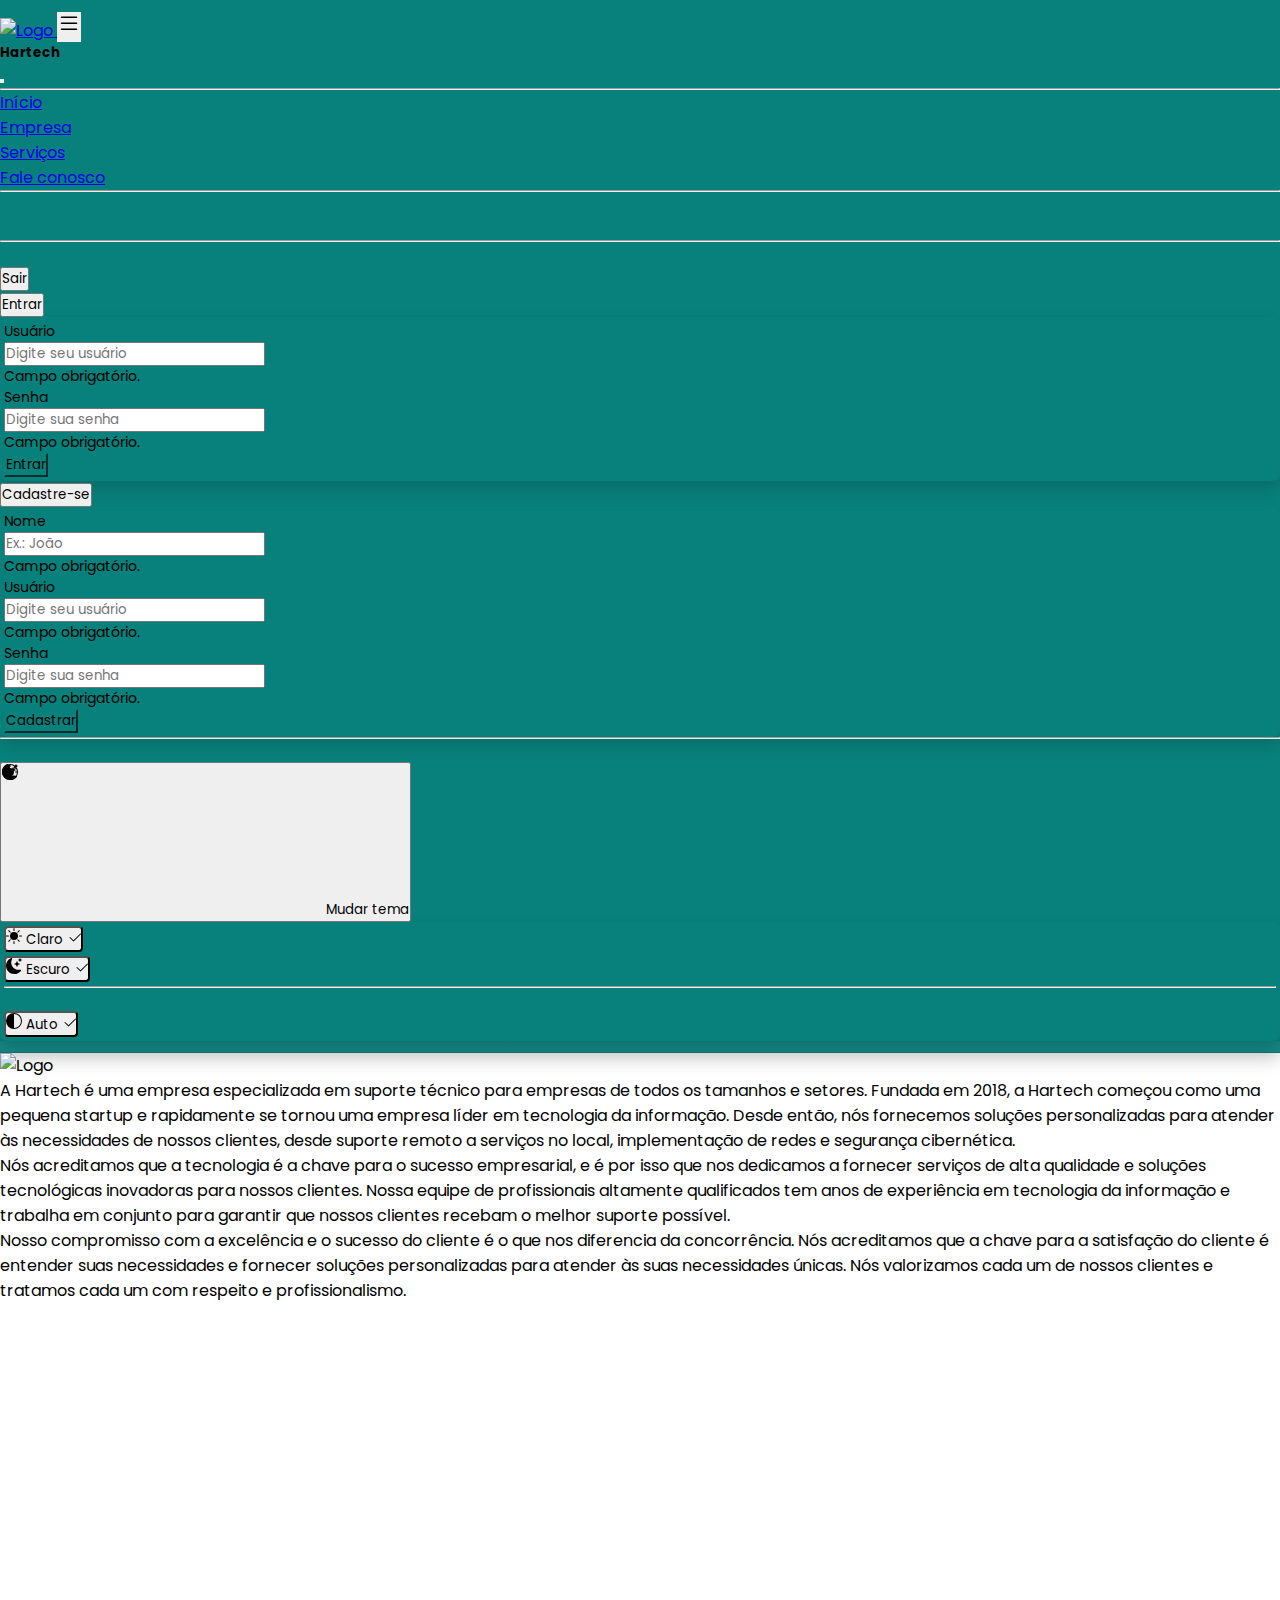
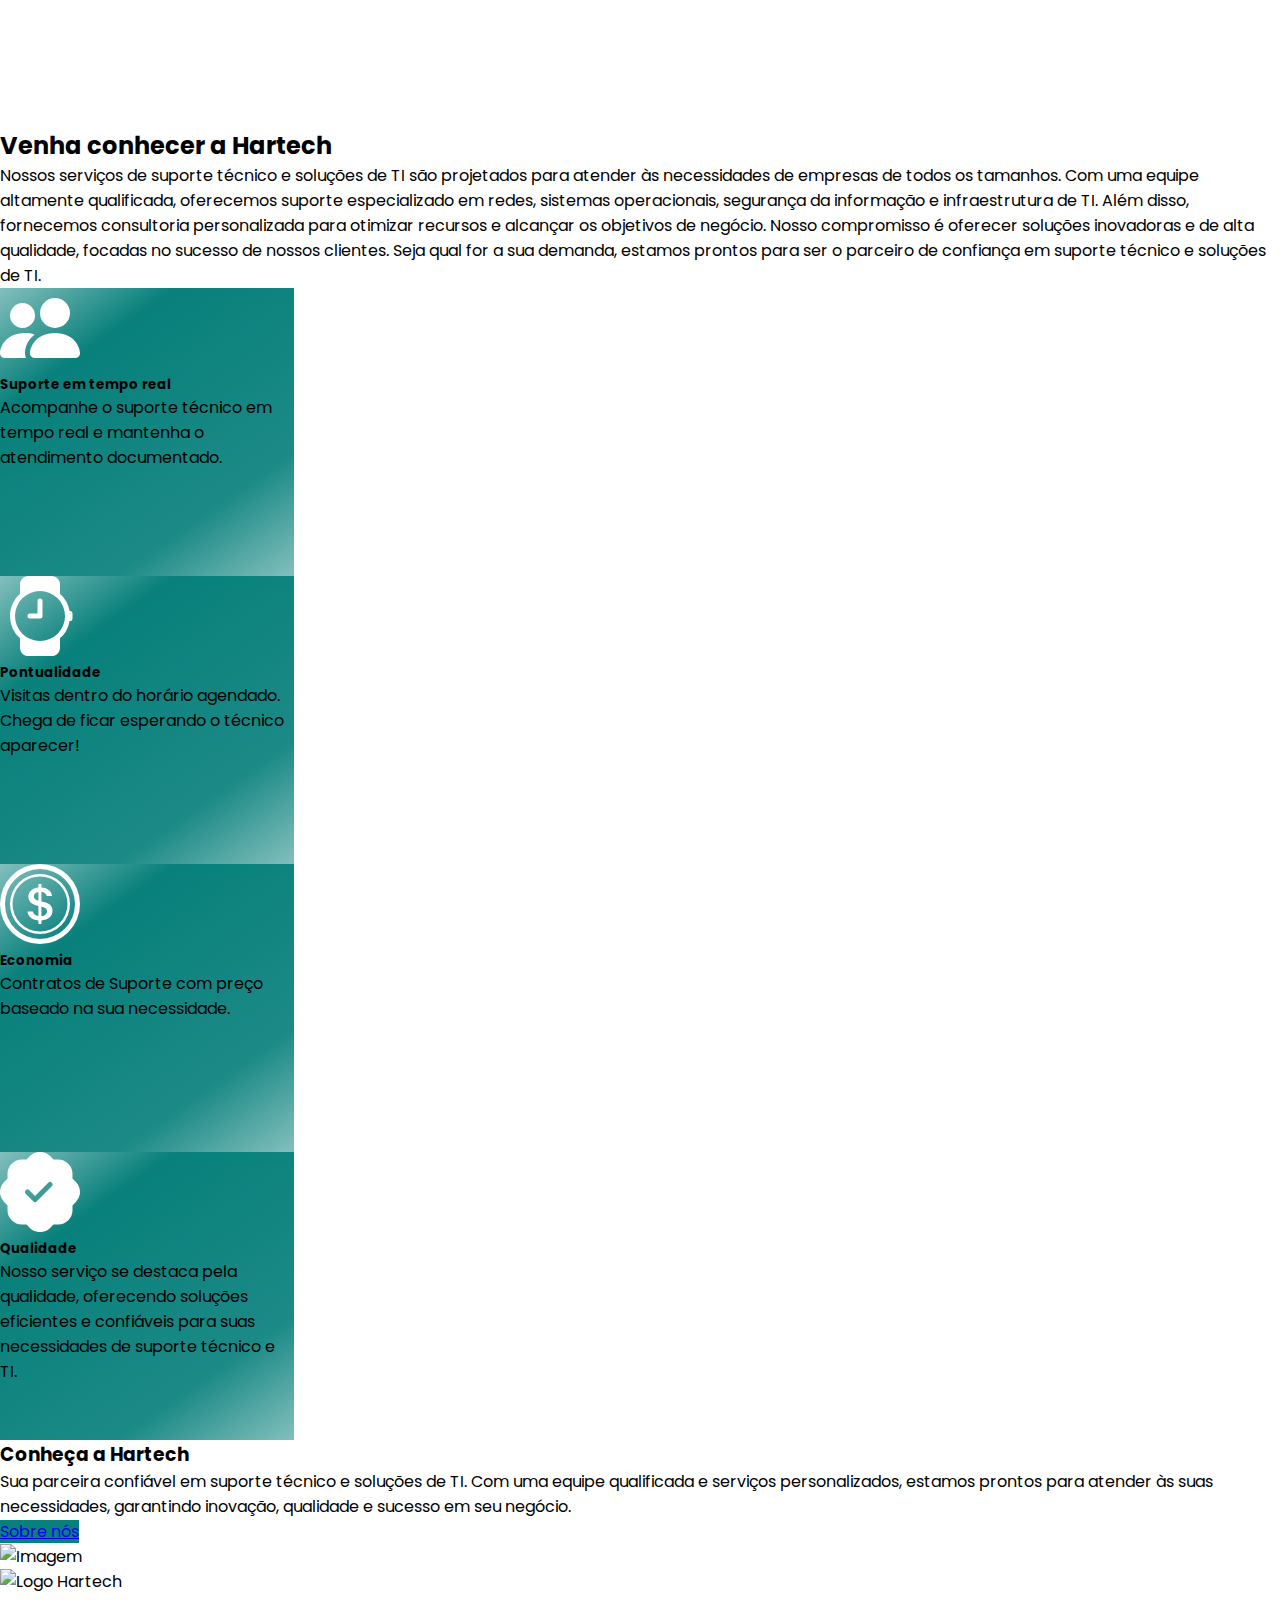
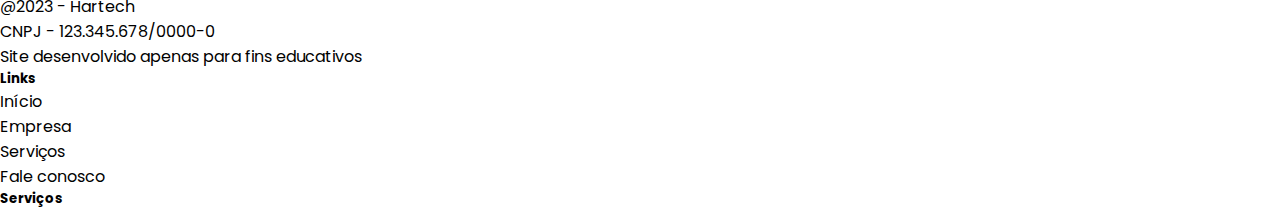
==== index.html @ 74af0b48 "finalização home e criação de login e logout" ====
<!DOCTYPE html>
<html lang="pt-BR">
  <head>
    <meta charset="utf-8" />
    <meta name="viewport" content="width=device-width, initial-scale=1" />
    <title>Hartech</title>
    <link rel="icon" href="images/icons/logo.svg" />
    <link href="libs/bootstrap/css/bootstrap.min.css" rel="stylesheet" />
    <link href="libs/swiper/package/swiper-bundle.min.css" rel="stylesheet" />
    <link href="index.css" rel="stylesheet" />
    <link href="css/carousel.css" rel="stylesheet" />
    <link href="css/home.css" rel="stylesheet" />
  </head>

  <body>
    <header class="navbar navbar-expand-lg navbar-dark bd-navbar sticky-top">
      <nav
        class="container-xxl bd-gutter flex-wrap flex-lg-nowrap"
        aria-label="Main navigation"
      >
        <div class="d-lg-none" style="width: 2.25rem"></div>

        <a
          class="navbar-brand p-0 me-0 me-lg-2"
          href="https://getbootstrap.com/"
          aria-label="Bootstrap"
        >
          <img
            src="images/icons/logo-white.svg"
            alt="Logo"
            width="36"
            height="36"
            class="d-inline-block align-text-top"
          />
        </a>

        <button
          class="navbar-toggler d-flex d-lg-none order-3 p-2 text-white"
          type="button"
          data-bs-toggle="offcanvas"
          data-bs-target="#bdNavbar"
          aria-controls="bdNavbar"
          aria-expanded="false"
          aria-label="Toggle navigation"
        >
          <svg
            xmlns="http://www.w3.org/2000/svg"
            width="24"
            height="24"
            class="bi"
            fill="currentColor"
            viewBox="0 0 16 16"
          >
            <path
              fill-rule="evenodd"
              d="M2.5 11.5A.5.5 0 0 1 3 11h10a.5.5 0 0 1 0 1H3a.5.5 0 0 1-.5-.5zm0-4A.5.5 0 0 1 3 7h10a.5.5 0 0 1 0 1H3a.5.5 0 0 1-.5-.5zm0-4A.5.5 0 0 1 3 3h10a.5.5 0 0 1 0 1H3a.5.5 0 0 1-.5-.5z"
            ></path>
          </svg>
        </button>

        <div
          class="offcanvas-lg offcanvas-end flex-grow-1"
          id="bdNavbar"
          aria-labelledby="bdNavbarOffcanvasLabel"
        >
          <div class="offcanvas-header px-4 pb-0">
            <h5 class="offcanvas-title text-white" id="bdNavbarOffcanvasLabel">
              Hartech
            </h5>
            <button
              type="button"
              class="btn-close btn-close-white"
              data-bs-dismiss="offcanvas"
              aria-label="Close"
              data-bs-target="#bdNavbar"
            ></button>
          </div>

          <div class="offcanvas-body p-4 pt-0 p-lg-0">
            <hr class="d-lg-none text-white-50" />
            <ul class="navbar-nav flex-row flex-wrap bd-navbar-nav">
              <li class="nav-item col-6 col-lg-auto">
                <a
                  class="nav-link py-2 px-0 px-lg-2 active"
                  href="/"
                  rel="noopener"
                  >Início</a
                >
              </li>
              <li class="nav-item col-6 col-lg-auto">
                <a class="nav-link py-2 px-0 px-lg-2" href="/" rel="noopener"
                  >Empresa</a
                >
              </li>
              <li class="nav-item col-6 col-lg-auto">
                <a class="nav-link py-2 px-0 px-lg-2" href="/">Serviços</a>
              </li>
              <li class="nav-item col-6 col-lg-auto">
                <a class="nav-link py-2 px-0 px-lg-2" href="/" rel="noopener"
                  >Fale conosco</a
                >
              </li>
            </ul>

            <ul
              class="navbar-nav flex-row flex-wrap ms-md-auto align d-flex align-items-center"
            >

            <li class="nav-item py-2 col-12 d-none d-lg-none" id="welcomeMessageDividier">
              <hr class="my-2 text-white-50" />
            </li>
            <li class="nav-item d-none col-12 col-lg-auto" id="welcomeMessage">
              <a class="nav-link disabled text-white"></a>
            </li>
              <li class="nav-item py-2 py-lg-1 col-12 col-lg-auto">
                <div class="vr d-none d-lg-flex h-100 mx-lg-2 text-white"></div>
                <hr class="d-lg-none my-2 text-white-50" />
              </li>

              <li class="nav-item col-6 col-lg-auto d-none" id="logoutButton">
                <button type="button" class="btn btn-link nav-link" onclick="logout()">
                  Sair
                </button>
              </li>

              <li class="nav-item col-6 col-lg-auto dropdown" id="signIn">
                <button type="button" class="btn btn-link nav-link dropdown-toggle" data-bs-toggle="dropdown" aria-expanded="false" data-bs-auto-close="outside">
                  Entrar
                </button>
                <form class="dropdown-menu dropdown-menu-lg-end position-absolute p-4 needs-validation" onsubmit="signIn()" novalidate>
                  <div class="mb-3">
                    <label for="signInUser" class="form-label">Usuário</label>
                    <div class="input-group has-validation">
                      <input type="text" class="form-control" id="signInUser" placeholder="Digite seu usuário" required>
                      <div class="invalid-feedback">
                        Campo obrigatório.
                      </div>
                    </div>
                  </div>
                  <div class="mb-3">
                    <label for="signInPassword" class="form-label">Senha</label>
                    <div class="input-group has-validation">
                      <input type="password" class="form-control" id="signInPassword" placeholder="Digite sua senha" required>
                      <div class="invalid-feedback">
                        Campo obrigatório.
                      </div>
                    </div>
                  </div>
                  <button type="submit" class="btn btn-primary">Entrar</button>
                </form>
              </li>
              <li class="nav-item col-6 col-lg-auto dropdown" id="signUp">
                <button type="button" class="btn btn-link nav-link dropdown-toggle" data-bs-toggle="dropdown" aria-expanded="false" data-bs-auto-close="outside">
                  Cadastre-se
                </button>
                <form class="dropdown-menu dropdown-menu-end position-absolute p-4 needs-validation sign-up-form" onsubmit="signUp()" novalidate>
                  <div class="mb-3">
                    <label for="signUpName" class="form-label">Nome</label>
                    <div class="input-group has-validation">
                      <input type="text" class="form-control" id="signUpName" value="" placeholder="Ex.: João" required>
                      <div class="invalid-feedback">
                        Campo obrigatório.
                      </div>
                    </div>
                  </div>
                  <div class="mb-3">
                    <label for="signUpUser" class="form-label">Usuário</label>
                    <div class="input-group has-validation">
                      <input type="text" class="form-control" id="signUpUser" value="" placeholder="Digite seu usuário" required>
                      <div class="invalid-feedback">
                        Campo obrigatório.
                      </div>
                    </div>
                  </div>
                  <div class="mb-3">
                    <label for="signUpPassword" class="form-label">Senha</label>
                    <div class="input-group has-validation">
                      <input type="password" class="form-control" id="signUpPassword" value="" placeholder="Digite sua senha" required>
                      <div class="invalid-feedback">
                        Campo obrigatório.
                      </div>
                    </div>
                  </div>
                  <button type="submit" class="btn btn-primary">Cadastrar</button>
                </form>
              </li>

              <li class="nav-item py-2 py-lg-1 col-12 col-lg-auto">
                <div class="vr d-none d-lg-flex h-100 mx-lg-2 text-white"></div>
                <hr class="d-lg-none my-2 text-white-50" />
              </li>

              <li class="nav-item col-6 col-lg-auto dropdown">
                <button
                  class="btn btn-link nav-link dropdown-toggle d-flex align-items-center"
                  id="bd-theme"
                  type="button"
                  aria-expanded="false"
                  data-bs-toggle="dropdown"
                  data-bs-display="static"
                  aria-label="Toggle theme (auto)"
                >
                  <svg class="d-none">
                    <g id="moon-stars-fill">
                      <path
                        d="M6 .278a.768.768 0 0 1 .08.858 7.208 7.208 0 0 0-.878 3.46c0 4.021 3.278 7.277 7.318 7.277.527 0 1.04-.055 1.533-.16a.787.787 0 0 1 .81.316.733.733 0 0 1-.031.893A8.349 8.349 0 0 1 8.344 16C3.734 16 0 12.286 0 7.71 0 4.266 2.114 1.312 5.124.06A.752.752 0 0 1 6 .278z"
                      />
                      <path
                        d="M10.794 3.148a.217.217 0 0 1 .412 0l.387 1.162c.173.518.579.924 1.097 1.097l1.162.387a.217.217 0 0 1 0 .412l-1.162.387a1.734 1.734 0 0 0-1.097 1.097l-.387 1.162a.217.217 0 0 1-.412 0l-.387-1.162A1.734 1.734 0 0 0 9.31 6.593l-1.162-.387a.217.217 0 0 1 0-.412l1.162-.387a1.734 1.734 0 0 0 1.097-1.097l.387-1.162zM13.863.099a.145.145 0 0 1 .274 0l.258.774c.115.346.386.617.732.732l.774.258a.145.145 0 0 1 0 .274l-.774.258a1.156 1.156 0 0 0-.732.732l-.258.774a.145.145 0 0 1-.274 0l-.258-.774a1.156 1.156 0 0 0-.732-.732l-.774-.258a.145.145 0 0 1 0-.274l.774-.258c.346-.115.617-.386.732-.732L13.863.1z"
                      />
                    </g>
                    <g id="sun-fill">
                      <path
                        d="M8 12a4 4 0 1 0 0-8 4 4 0 0 0 0 8zM8 0a.5.5 0 0 1 .5.5v2a.5.5 0 0 1-1 0v-2A.5.5 0 0 1 8 0zm0 13a.5.5 0 0 1 .5.5v2a.5.5 0 0 1-1 0v-2A.5.5 0 0 1 8 13zm8-5a.5.5 0 0 1-.5.5h-2a.5.5 0 0 1 0-1h2a.5.5 0 0 1 .5.5zM3 8a.5.5 0 0 1-.5.5h-2a.5.5 0 0 1 0-1h2A.5.5 0 0 1 3 8zm10.657-5.657a.5.5 0 0 1 0 .707l-1.414 1.415a.5.5 0 1 1-.707-.708l1.414-1.414a.5.5 0 0 1 .707 0zm-9.193 9.193a.5.5 0 0 1 0 .707L3.05 13.657a.5.5 0 0 1-.707-.707l1.414-1.414a.5.5 0 0 1 .707 0zm9.193 2.121a.5.5 0 0 1-.707 0l-1.414-1.414a.5.5 0 0 1 .707-.707l1.414 1.414a.5.5 0 0 1 0 .707zM4.464 4.465a.5.5 0 0 1-.707 0L2.343 3.05a.5.5 0 1 1 .707-.707l1.414 1.414a.5.5 0 0 1 0 .708z"
                      />
                    </g>
                    <g id="check2">
                      <path
                        d="M13.854 3.646a.5.5 0 0 1 0 .708l-7 7a.5.5 0 0 1-.708 0l-3.5-3.5a.5.5 0 1 1 .708-.708L6.5 10.293l6.646-6.647a.5.5 0 0 1 .708 0z"
                      />
                    </g>
                    <g id="circle-half">
                      <path
                        d="M8 15A7 7 0 1 0 8 1v14zm0 1A8 8 0 1 1 8 0a8 8 0 0 1 0 16z"
                      />
                    </g>
                  </svg>

                  <svg
                    xmlns="http://www.w3.org/2000/svg"
                    width="16"
                    height="16"
                    fill="currentColor"
                    class="bi theme-icon-active"
                    viewBox="0 0 16 16"
                  >
                    <use href=""></use>
                  </svg>

                  <span class="d-lg-none ms-2" id="bd-theme-text"
                    >Mudar tema</span
                  >
                </button>
                <ul
                  class="dropdown-menu dropdown-menu-start dropdown-menu-lg-end position-absolute"
                  aria-labelledby="bd-theme-text"
                  data-bs-popper="static"
                >
                  <li>
                    <button
                      type="button"
                      class="dropdown-item d-flex align-items-center"
                      aria-pressed="false"
                      data-bs-theme-value="light"
                    >
                      <svg
                        xmlns="http://www.w3.org/2000/svg"
                        width="16"
                        height="16"
                        fill="currentColor"
                        class="bi bi-sun-fill me-2"
                        viewBox="0 0 16 16"
                      >
                        <use href="#sun-fill"></use>
                      </svg>
                      Claro
                      <svg
                        xmlns="http://www.w3.org/2000/svg"
                        width="14"
                        height="14"
                        fill="currentColor"
                        class="bi ms-auto d-none"
                        viewBox="0 0 14 14"
                      >
                        <use href="#check2"></use>
                      </svg>
                    </button>
                  </li>
                  <li>
                    <button
                      type="button"
                      class="dropdown-item d-flex align-items-center"
                      aria-pressed="false"
                      data-bs-theme-value="dark"
                    >
                      <svg
                        xmlns="http://www.w3.org/2000/svg"
                        width="16"
                        height="16"
                        fill="currentColor"
                        class="bi bi-moon-stars-fill me-2"
                        viewBox="0 0 16 16"
                      >
                        <use href="#moon-stars-fill"></use>
                      </svg>
                      Escuro
                      <svg
                        xmlns="http://www.w3.org/2000/svg"
                        width="14"
                        height="14"
                        fill="currentColor"
                        class="bi ms-auto d-none"
                        viewBox="0 0 14 14"
                      >
                        <use href="#check2"></use>
                      </svg>
                    </button>
                  </li>
                  <li><hr class="dropdown-divider" /></li>
                  <li>
                    <button
                      type="button"
                      class="dropdown-item d-flex align-items-center"
                      aria-pressed="false"
                      data-bs-theme-value="auto"
                    >
                      <svg
                        xmlns="http://www.w3.org/2000/svg"
                        width="16"
                        height="16"
                        fill="currentColor"
                        class="bi bi-circle-half me-2"
                        viewBox="0 0 16 16"
                      >
                        <use href="#circle-half"></use>
                      </svg>
                      Auto
                      <svg
                        xmlns="http://www.w3.org/2000/svg"
                        width="14"
                        height="14"
                        fill="currentColor"
                        class="bi ms-auto d-none"
                        viewBox="0 0 14 14"
                      >
                        <use href="#check2"></use>
                      </svg>
                    </button>
                  </li>
                </ul>
              </li>
            </ul>
          </div>
        </div>
      </nav>
    </header>

    <main>
      <section class="w-100 bg-body-tertiary carousel-section">
        <div class="container h-100 p-3 px-2 pt-4 p-lg-5">
          <div
            class="container-fluid d-flex flex-column flex-lg-row gap-4 gap-lg-5 h-100 justify-content-center align-items-center"
          >
            <div class="col-12 col-lg-6 d-flex justify-content-center">
              <img
                src="images/icons/logo.svg"
                class="img-fluid carousel-section-image"
                alt="Logo"
              />
            </div>
            <div class="col-12 col-lg-6 h-100 carousel-section-description">
              <div class="swiper container-fluid h-100">
                <div class="swiper-wrapper">
                  <div class="swiper-slide d-flex align-items-center">
                    <span
                      >A Hartech é uma empresa especializada em suporte técnico
                      para empresas de todos os tamanhos e setores. Fundada em
                      2018, a Hartech começou como uma pequena startup e
                      rapidamente se tornou uma empresa líder em tecnologia da
                      informação. Desde então, nós fornecemos soluções
                      personalizadas para atender às necessidades de nossos
                      clientes, desde suporte remoto a serviços no local,
                      implementação de redes e segurança cibernética.</span
                    >
                  </div>
                  <div class="swiper-slide d-flex align-items-center">
                    Nós acreditamos que a tecnologia é a chave para o sucesso
                    empresarial, e é por isso que nos dedicamos a fornecer
                    serviços de alta qualidade e soluções tecnológicas
                    inovadoras para nossos clientes. Nossa equipe de
                    profissionais altamente qualificados tem anos de experiência
                    em tecnologia da informação e trabalha em conjunto para
                    garantir que nossos clientes recebam o melhor suporte
                    possível.
                  </div>
                  <div class="swiper-slide d-flex align-items-center">
                    Nosso compromisso com a excelência e o sucesso do cliente é
                    o que nos diferencia da concorrência. Nós acreditamos que a
                    chave para a satisfação do cliente é entender suas
                    necessidades e fornecer soluções personalizadas para atender
                    às suas necessidades únicas. Nós valorizamos cada um de
                    nossos clientes e tratamos cada um com respeito e
                    profissionalismo.
                  </div>
                </div>
                <div class="swiper-button-next d-lg-none"></div>
                <div class="swiper-button-prev d-lg-none"></div>
                <div class="swiper-pagination d-none d-lg-block"></div>
              </div>
            </div>
          </div>
        </div>
      </section>
      <section
        class="w-100 d-flex py-5 px-2 flex-column align-items-center card-section"
      >
        <div class="container gap-4 d-flex flex-column align-items-center">
          <h2 class="h2 text-uppercase">Venha conhecer a Hartech</h2>
          <p>
            Nossos serviços de suporte técnico e soluções de TI são projetados
            para atender às necessidades de empresas de todos os tamanhos. Com
            uma equipe altamente qualificada, oferecemos suporte especializado
            em redes, sistemas operacionais, segurança da informação e
            infraestrutura de TI. Além disso, fornecemos consultoria
            personalizada para otimizar recursos e alcançar os objetivos de
            negócio. Nosso compromisso é oferecer soluções inovadoras e de alta
            qualidade, focadas no sucesso de nossos clientes. Seja qual for a
            sua demanda, estamos prontos para ser o parceiro de confiança em
            suporte técnico e soluções de TI.
          </p>
          <div
            class="w-100 d-flex flex-wrap px-1 py-4 mt-lg-5 gap-3 justify-content-center align-items-center card-container"
          >
            <div class="card border-0 text-center text-white col-5 pt-3">
              <img
                src="images/icons/people-fill.svg"
                class="card-img-top"
                width="80"
                height="80"
                alt="Ícone"
              />
              <div class="card-body">
                <h5 class="card-title">Suporte em tempo real</h5>
                <p class="card-text">
                  Acompanhe o suporte técnico em tempo real e mantenha o
                  atendimento documentado.
                </p>
              </div>
            </div>
            <div class="card border-0 text-center text-white col-5 pt-3">
              <img
                src="images/icons/watch.svg"
                class="card-img-top"
                width="80"
                height="80"
                alt="Ícone"
              />
              <div class="card-body">
                <h5 class="card-title">Pontualidade</h5>
                <p class="card-text">
                  Visitas dentro do horário agendado. Chega de ficar esperando o
                  técnico aparecer!
                </p>
              </div>
            </div>
            <div class="card border-0 text-center text-white col-5 pt-3">
              <img
                src="images/icons/coin.svg"
                class="card-img-top"
                width="80"
                height="80"
                alt="Ícone"
              />
              <div class="card-body">
                <h5 class="card-title">Economia</h5>
                <p class="card-text">
                  Contratos de Suporte com preço baseado na sua necessidade.
                </p>
              </div>
            </div>
            <div class="card border-0 text-center text-white col-5 pt-3">
              <img
                src="images/icons/patch-check-fill.svg"
                class="card-img-top"
                width="80"
                height="80"
                alt="Ícone"
              />
              <div class="card-body">
                <h5 class="card-title">Qualidade</h5>
                <p class="card-text">
                  Nosso serviço se destaca pela qualidade, oferecendo soluções
                  eficientes e confiáveis para suas necessidades de suporte
                  técnico e TI.
                </p>
              </div>
            </div>
          </div>
        </div>
      </section>
      <section
        class="w-100 d-flex py-5 px-2 flex-column align-items-center bg-body-tertiary about-us-section"
      >
        <div
          class="container d-flex flex-column-reverse flex-lg-row align-items-center justify-content-center gap-4 gap-lg-0"
        >
          <div class="col-12 col-lg-6 d-flex gap-4 flex-column">
            <h3 class="h3">Conheça a Hartech</h3>
            <p>
              Sua parceira confiável em suporte técnico e soluções de TI. Com
              uma equipe qualificada e serviços personalizados, estamos prontos
              para atender às suas necessidades, garantindo inovação, qualidade
              e sucesso em seu negócio.
            </p>
            <a href="#" class="btn btn-primary">Sobre nós</a>
          </div>
          <div class="col-12 col-lg-6">
            <img
              src="images/fotos/pexels-panumas-nikhomkhai-1148820.jpg"
              class="img-fluid rounded"
              alt="Imagem"
            />
          </div>
        </div>
      </section>
    </main>

    <footer class="bd-footer py-3 mt-5 bg-body-tertiary">
      <div class="container py-4 py-md-5 px-4 px-md-3">
        <div class="row">
          <div class="col-lg-3 mb-3">
            <a
              class="d-inline-flex align-items-center mb-2 text-body-emphasis gap-2"
              href="/"
              aria-label="Bootstrap"
            >
              <img
                src="images/icons/logo.svg"
                alt="Logo"
                width="36"
                height="36"
              />
              <span class="fs-5">Hartech</span>
            </a>
            <ul class="list-unstyled small">
              <li class="mb-2">@2023 - Hartech</li>
              <li class="mb-2">CNPJ - 123.345.678/0000-0</li>
              <li>Site desenvolvido apenas para fins educativos</li>
            </ul>
          </div>
          <div class="col-12 col-lg-9 d-flex justify-content-end">
            <div class="col-6 col-lg-2 mb-3 me-lg-5">
              <h5>Links</h5>
              <ul class="list-unstyled">
                <li class="mb-2"><a href="/">Início</a></li>
                <li class="mb-2"><a href="/">Empresa</a></li>
                <li class="mb-2"><a href="/">Serviços</a></li>
                <li class="mb-2"><a href="/">Fale conosco</a></li>
              </ul>
            </div>
            <div class="col-6 col-lg-2 mb-3">
              <h5>Serviços</h5>
              <ul class="list-unstyled"></ul>
            </div>
          </div>
        </div>
      </div>
    </footer>
    
    <script src="libs/popper/js/popper.min.js"></script>
    <script src="libs/bootstrap/js/bootstrap.min.js"></script>
    <script src="libs/swiper/package/swiper-bundle.min.js"></script>
    <script src="js/carousel.js"></script>
    <script src="js/themeToggle.js"></script>
    <script src="js/login.js"></script>
  </body>
</html>
---- index.css ----
@import url("https://fonts.googleapis.com/css2?family=Poppins&display=swap");

:root {
  --primary-color: 8, 128, 123;
  --primary-color-dark: 6, 102, 98;
  --primary-color-darker: 5, 89, 86;
  --primary-color-light: 10, 163, 156;
}

* {
  padding: 0;
  margin: 0;
  box-sizing: border-box;
  font-family: "Poppins", sans-serif;
}

.navbar-toggler {
  border: none;
}

.navbar-toggler:focus {
  box-shadow: none !important;
}

.bd-navbar {
  padding: 0.75rem 0;
  background-color: transparent;
  background-image: linear-gradient(
    to bottom,
    rgba(var(--primary-color), 1),
    rgba(var(--primary-color), 0.95)
  );
  box-shadow: 0 0.5rem 1rem rgb(0 0 0 / 15%), inset 0 -1px 0 rgb(0 0 0 / 15%);
}

[data-bs-theme="dark"] .bd-navbar {
  box-shadow: 0 0.5rem 1rem rgb(0 0 0 / 15%),
    inset 0 -1px 0 rgb(255 255 255 / 15%);
}

.bd-navbar #signUp .dropdown-menu,
.bd-navbar #signIn .dropdown-menu {
  min-width: 16rem;
}

.bd-navbar .dropdown-menu {
  min-width: 12rem;
  padding: 0.25rem;
  font-size: 0.875rem;
  font-size: 0.875rem;
  border-radius: 0.5rem;
  box-shadow: 0 0.5rem 1rem rgba(0, 0, 0, 0.15);
}

.bd-navbar .dropdown-menu li + li {
  margin-top: 0.25rem;
}

.bd-navbar .dropdown-menu .dropdown-item {
  border-radius: 0.25rem;
}

.bd-navbar .dropdown-menu .dropdown-item:hover {
  background-color: rgba(var(--primary-color), 0.1);
}

.bd-navbar .dropdown-menu .dropdown-item.active,
.bd-navbar .dropdown-menu .dropdown-item:active {
  background-color: rgba(var(--primary-color), 1);
}

.bd-navbar .dropdown-menu .dropdown-item:active .bi {
  color: inherit !important;
}

.bd-navbar .dropdown-menu .active {
  font-weight: 600;
}

.bd-navbar .dropdown-menu .active .bi {
  display: block !important;
}

.bd-navbar .dropdown-menu-end {
  min-width: 10rem;
}

.bd-navbar .offcanvas-lg {
  background-color: #08807b;
  border-left: 0;
}

.bd-footer a {
  color: var(--bs-body-color);
  text-decoration: none;
}

.bd-footer a:hover,
.bd-footer a:focus {
  color: var(--bs-link-hover-color);
  text-decoration: underline;
}

.btn-primary {
  background-color: rgba(var(--primary-color), 1);
  border-color: rgba(var(--primary-color), 1);
}

.btn-primary:hover {
  background-color: rgba(var(--primary-color-dark), 1);
  border-color: rgba(var(--primary-color-dark), 1);
}

.btn-check:checked+.btn, .btn-primary.active, .btn-primary.show, .btn-primary:first-child:active, :not(.btn-check)+.btn:active {
  background-color: rgba(var(--primary-color-darker), 1);
  border-color: rgba(var(--primary-color-darker), 1);
}

.btn-primary:focus-visible {
  background-color: rgba(var(--primary-color-darker), 1);
  border-color: rgba(var(--primary-color-darker), 1);
  box-shadow: 0 0 0 0.25rem rgba(var(--primary-color-light), .5);
}

input[type=text]:focus,
input[type=password]:focus {
  border-color: rgba(var(--primary-color-darker), 1);
  box-shadow: 0 0 0 0.25rem rgba(var(--primary-color-light), .25);
}
---- css/home.css ----
.carousel-section {
    display: block;
    width: 100%;
}

.carousel-section-image {
    width: 50%;
}

.card-section .card-container .card {
    width: 100%;
    background: linear-gradient(145deg, rgba(8,128,123,0.5) 0%, rgba(8,128,123,1) 25%, rgba(28,138,134,1) 75%, rgba(8,128,123,0.5) 100%);
}

.about-us-section .btn {
    width: 164px;
}

@media (min-width: 768px) {
    .card-section .card-container .card {
        width: 48%;
        height: 18rem;
    }
}

@media (min-width: 992px) {
    .carousel-section {
        height: 75vh;
    }

    .carousel-section-image {
        width: 75%;
    }

    .card-section .card-container .card {
        width: 23%;
        height: 22rem;
    }
}

@media (min-width: 1200px) {
    .card-section .card-container .card {
        height: 18rem;
    }
}
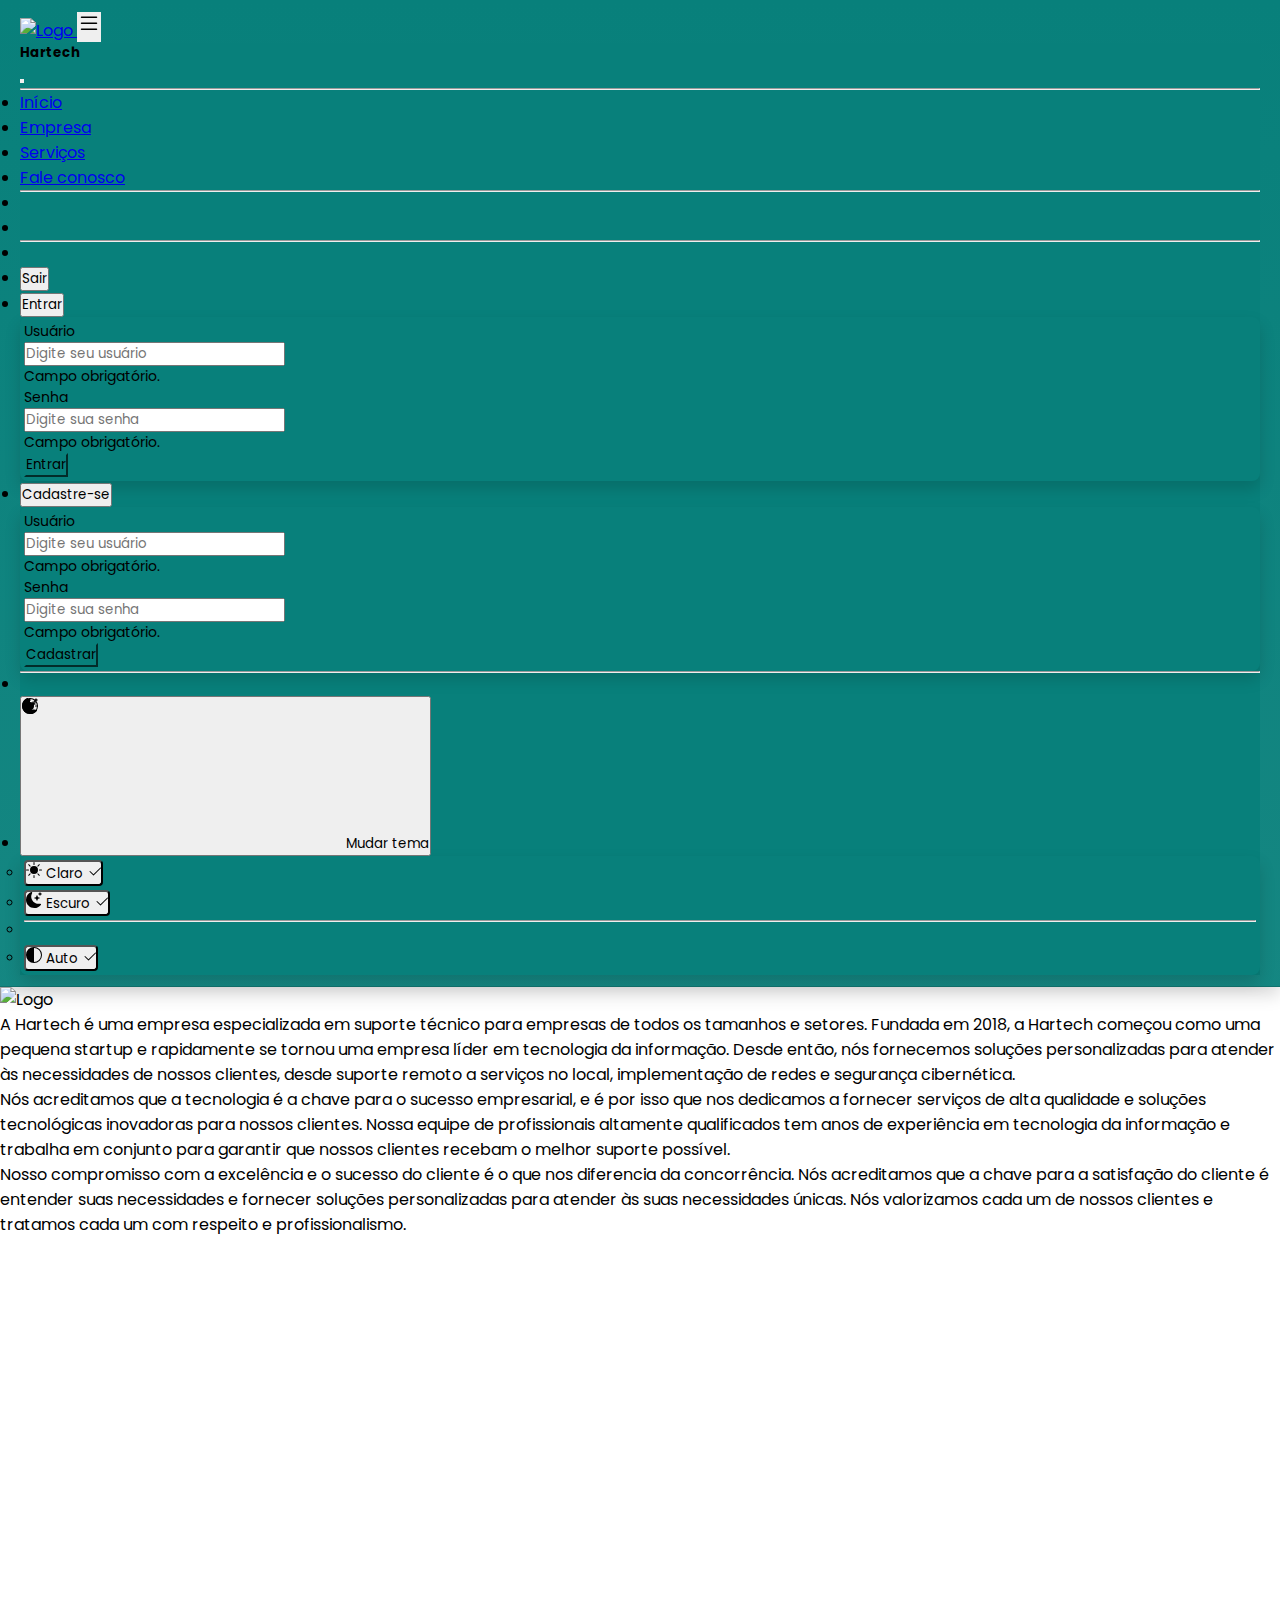
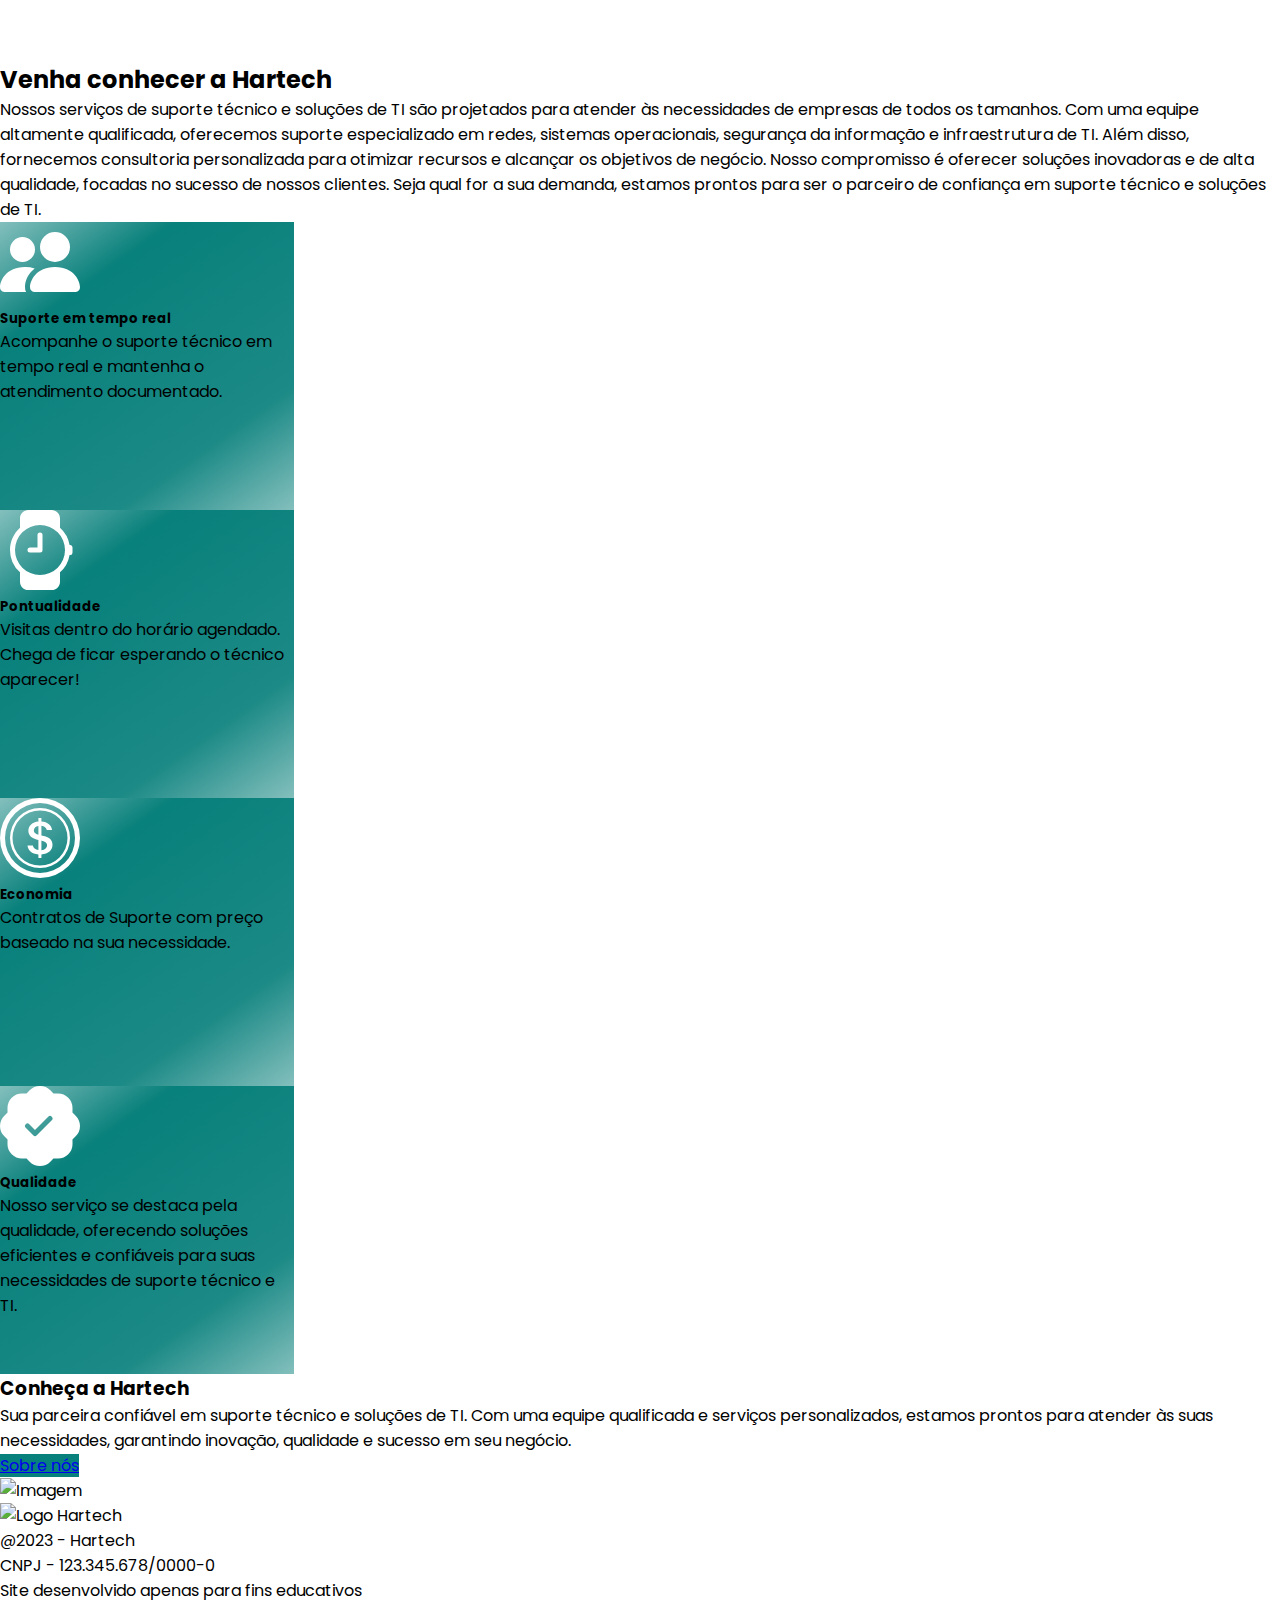
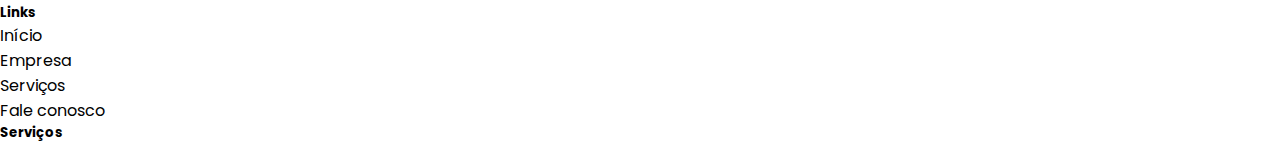
==== commit 8eed3d2f: "melhorias no login" ====
--- a/index.html
+++ b/index.html
@@ -22,8 +22,8 @@
 
         <a
           class="navbar-brand p-0 me-0 me-lg-2"
-          href="https://getbootstrap.com/"
-          aria-label="Bootstrap"
+          href="/"
+          aria-label="Hartech"
         >
           <img
             src="images/icons/logo-white.svg"
@@ -35,7 +35,7 @@
         </a>
 
         <button
-          class="navbar-toggler d-flex d-lg-none order-3 p-2 text-white"
+          class="navbar-toggler d-flex d-lg-none order-3 p-2"
           type="button"
           data-bs-toggle="offcanvas"
           data-bs-target="#bdNavbar"
@@ -105,83 +105,125 @@
             <ul
               class="navbar-nav flex-row flex-wrap ms-md-auto align d-flex align-items-center"
             >
-
-            <li class="nav-item py-2 col-12 d-none d-lg-none" id="welcomeMessageDividier">
-              <hr class="my-2 text-white-50" />
-            </li>
-            <li class="nav-item d-none col-12 col-lg-auto" id="welcomeMessage">
-              <a class="nav-link disabled text-white"></a>
-            </li>
+              <li
+                class="nav-item py-2 col-12 d-none d-lg-none"
+                id="welcomeMessageDividier"
+              >
+                <hr class="my-2 text-white-50" />
+              </li>
+              <li
+                class="nav-item d-none col-12 col-lg-auto"
+                id="welcomeMessage"
+              >
+                <a class="nav-link disabled text-white"></a>
+              </li>
               <li class="nav-item py-2 py-lg-1 col-12 col-lg-auto">
                 <div class="vr d-none d-lg-flex h-100 mx-lg-2 text-white"></div>
                 <hr class="d-lg-none my-2 text-white-50" />
               </li>
 
               <li class="nav-item col-6 col-lg-auto d-none" id="logoutButton">
-                <button type="button" class="btn btn-link nav-link" onclick="logout()">
+                <button
+                  type="button"
+                  class="btn btn-link nav-link"
+                  onclick="logout(event)"
+                >
                   Sair
                 </button>
               </li>
 
               <li class="nav-item col-6 col-lg-auto dropdown" id="signIn">
-                <button type="button" class="btn btn-link nav-link dropdown-toggle" data-bs-toggle="dropdown" aria-expanded="false" data-bs-auto-close="outside">
+                <button
+                  type="button"
+                  class="btn btn-link nav-link dropdown-toggle"
+                  data-bs-toggle="dropdown"
+                  aria-expanded="false"
+                  data-bs-auto-close="outside"
+                >
                   Entrar
                 </button>
-                <form class="dropdown-menu dropdown-menu-lg-end position-absolute p-4 needs-validation" onsubmit="signIn()" novalidate>
+                <form
+                  class="dropdown-menu dropdown-menu-lg-end position-absolute p-4 needs-validation sign-in-form"
+                  onsubmit="signIn();return false"
+                  novalidate
+                >
                   <div class="mb-3">
                     <label for="signInUser" class="form-label">Usuário</label>
                     <div class="input-group has-validation">
-                      <input type="text" class="form-control" id="signInUser" placeholder="Digite seu usuário" required>
-                      <div class="invalid-feedback">
-                        Campo obrigatório.
-                      </div>
+                      <input
+                        type="text"
+                        class="form-control"
+                        id="signInUser"
+                        placeholder="Digite seu usuário"
+                        value=""
+                        required
+                      />
+                      <div class="invalid-feedback">Campo obrigatório.</div>
                     </div>
                   </div>
                   <div class="mb-3">
                     <label for="signInPassword" class="form-label">Senha</label>
                     <div class="input-group has-validation">
-                      <input type="password" class="form-control" id="signInPassword" placeholder="Digite sua senha" required>
-                      <div class="invalid-feedback">
-                        Campo obrigatório.
-                      </div>
+                      <input
+                        type="password"
+                        class="form-control"
+                        id="signInPassword"
+                        placeholder="Digite sua senha"
+                        value=""
+                        required
+                      />
+                      <div class="invalid-feedback">Campo obrigatório.</div>
                     </div>
                   </div>
                   <button type="submit" class="btn btn-primary">Entrar</button>
                 </form>
               </li>
               <li class="nav-item col-6 col-lg-auto dropdown" id="signUp">
-                <button type="button" class="btn btn-link nav-link dropdown-toggle" data-bs-toggle="dropdown" aria-expanded="false" data-bs-auto-close="outside">
+                <button
+                  type="button"
+                  class="btn btn-link nav-link dropdown-toggle"
+                  data-bs-toggle="dropdown"
+                  aria-expanded="false"
+                  data-bs-auto-close="outside"
+                >
                   Cadastre-se
                 </button>
-                <form class="dropdown-menu dropdown-menu-end position-absolute p-4 needs-validation sign-up-form" onsubmit="signUp()" novalidate>
-                  <div class="mb-3">
-                    <label for="signUpName" class="form-label">Nome</label>
-                    <div class="input-group has-validation">
-                      <input type="text" class="form-control" id="signUpName" value="" placeholder="Ex.: João" required>
-                      <div class="invalid-feedback">
-                        Campo obrigatório.
-                      </div>
-                    </div>
-                  </div>
+                <form
+                  class="dropdown-menu dropdown-menu-end position-absolute p-4 needs-validation sign-up-form"
+                  onsubmit="signUp();return false"
+                  novalidate
+                >
                   <div class="mb-3">
                     <label for="signUpUser" class="form-label">Usuário</label>
                     <div class="input-group has-validation">
-                      <input type="text" class="form-control" id="signUpUser" value="" placeholder="Digite seu usuário" required>
-                      <div class="invalid-feedback">
-                        Campo obrigatório.
-                      </div>
+                      <input
+                        type="text"
+                        class="form-control"
+                        id="signUpUser"
+                        value=""
+                        placeholder="Digite seu usuário"
+                        required
+                      />
+                      <div class="invalid-feedback">Campo obrigatório.</div>
                     </div>
                   </div>
                   <div class="mb-3">
                     <label for="signUpPassword" class="form-label">Senha</label>
                     <div class="input-group has-validation">
-                      <input type="password" class="form-control" id="signUpPassword" value="" placeholder="Digite sua senha" required>
-                      <div class="invalid-feedback">
-                        Campo obrigatório.
-                      </div>
+                      <input
+                        type="password"
+                        class="form-control"
+                        id="signUpPassword"
+                        value=""
+                        placeholder="Digite sua senha"
+                        required
+                      />
+                      <div class="invalid-feedback">Campo obrigatório.</div>
                     </div>
                   </div>
-                  <button type="submit" class="btn btn-primary">Cadastrar</button>
+                  <button type="submit" class="btn btn-primary">
+                    Cadastrar
+                  </button>
                 </form>
               </li>
 
@@ -344,6 +386,7 @@
         </div>
       </nav>
     </header>
+    <div id="liveAlertPlaceholder"></div>
 
     <main>
       <section class="w-100 bg-body-tertiary carousel-section">
@@ -556,7 +599,7 @@
         </div>
       </div>
     </footer>
-    
+
     <script src="libs/popper/js/popper.min.js"></script>
     <script src="libs/bootstrap/js/bootstrap.min.js"></script>
     <script src="libs/swiper/package/swiper-bundle.min.js"></script>
--- a/index.css
+++ b/index.css
@@ -19,11 +19,12 @@
 }
 
 .navbar-toggler:focus {
+  color: #ffffff;
   box-shadow: none !important;
 }
 
 .bd-navbar {
-  padding: 0.75rem 0;
+  padding: 0.75rem 1.25rem;
   background-color: transparent;
   background-image: linear-gradient(
     to bottom,
@@ -36,6 +37,10 @@
 [data-bs-theme="dark"] .bd-navbar {
   box-shadow: 0 0.5rem 1rem rgb(0 0 0 / 15%),
     inset 0 -1px 0 rgb(255 255 255 / 15%);
+}
+
+.bd-navbar .offcanvas-body .btn-link:focus {
+  color: var(--bs-nav-link-hover-color);
 }
 
 .bd-navbar #signUp .dropdown-menu,
@@ -127,3 +132,34 @@
   border-color: rgba(var(--primary-color-darker), 1);
   box-shadow: 0 0 0 0.25rem rgba(var(--primary-color-light), .25);
 }
+
+#liveAlertPlaceholder {
+  width: max-content;
+  max-width: 90%;
+  position: fixed;
+  top: 1.5rem;
+  left: 50%;
+  transform: translateX(-50%);
+  z-index: 9999;
+  max-height: 38vh;
+  overflow: hidden;
+}
+
+#liveAlertPlaceholder .alert {
+  width: max-content !important;
+}
+
+.alert .btn-close:focus,
+.alert .btn-close:focus-visible {
+  box-shadow: none;
+}
+
+@media (min-width: 768px) {
+  #liveAlertPlaceholder {
+    top: auto;
+    bottom: 0.5rem;
+    left: 1.5rem;
+    transform: none;
+    max-height: 80vh;
+  }
+}
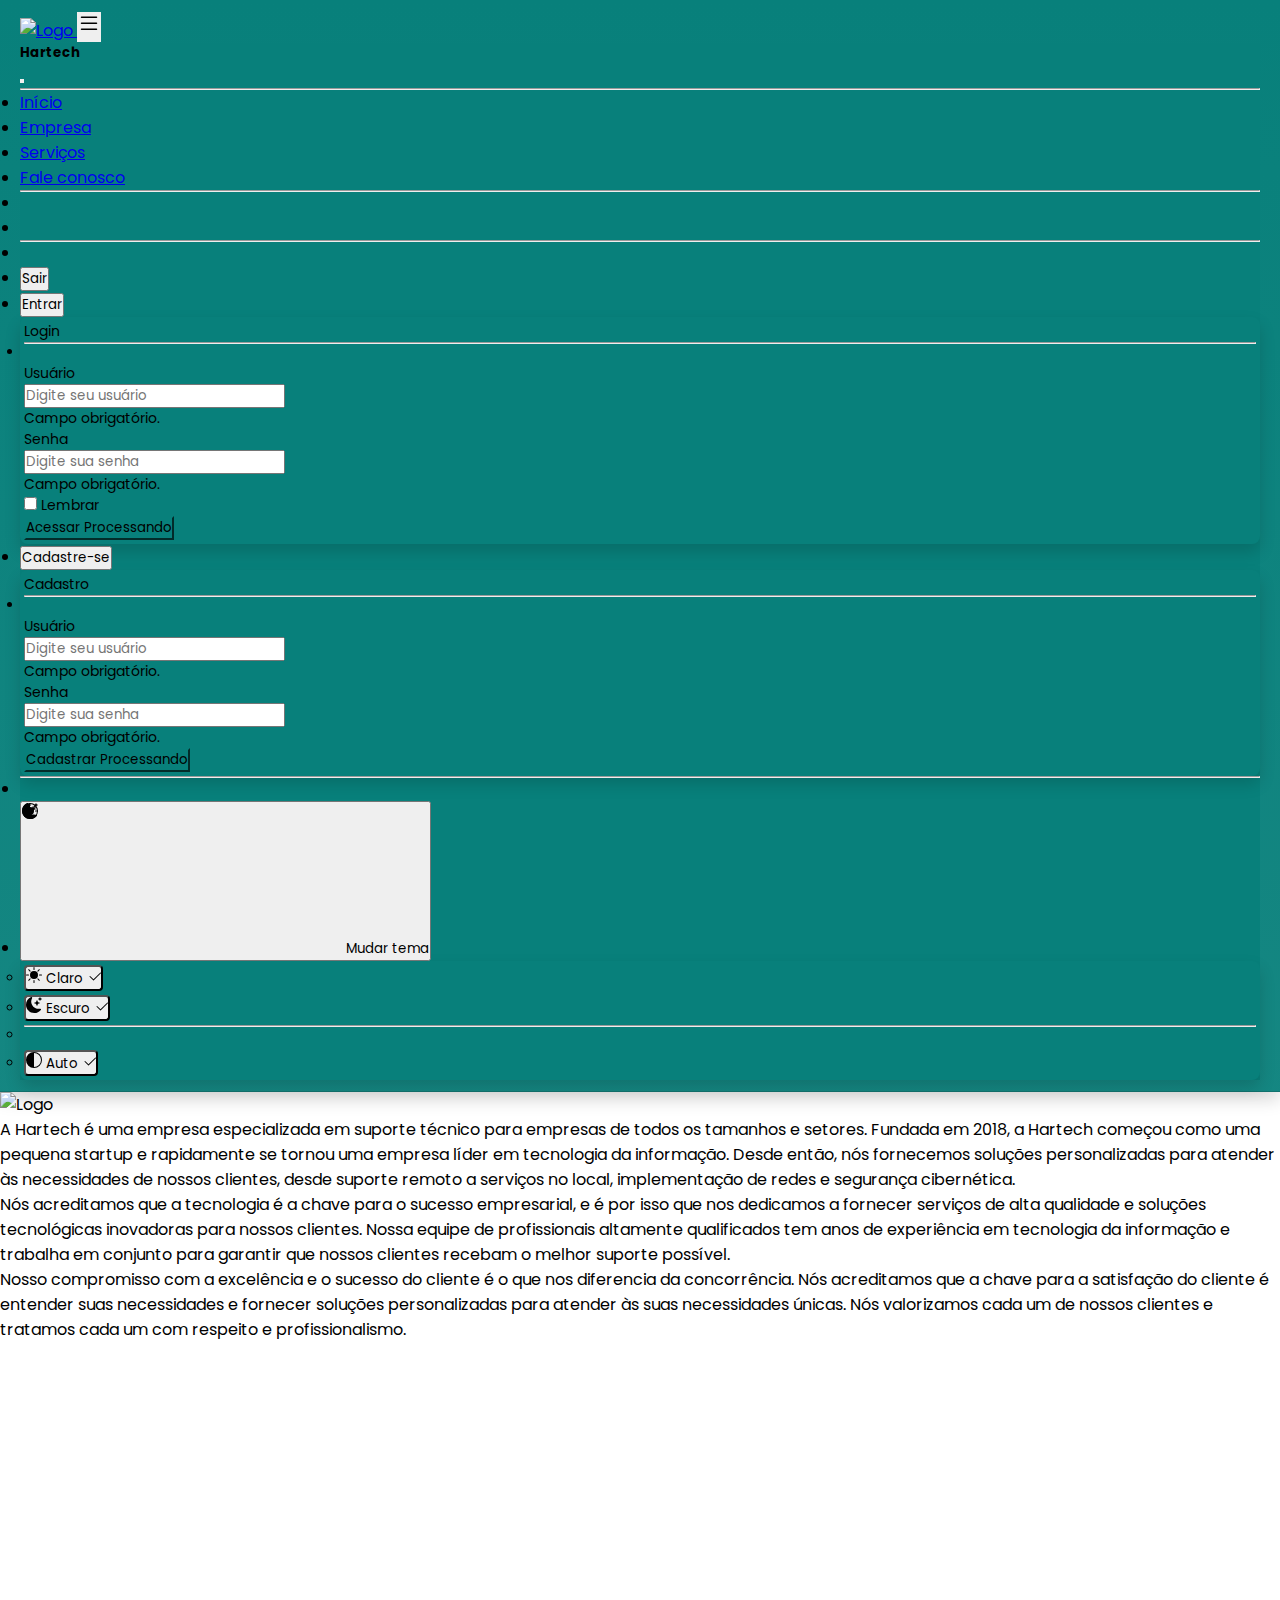
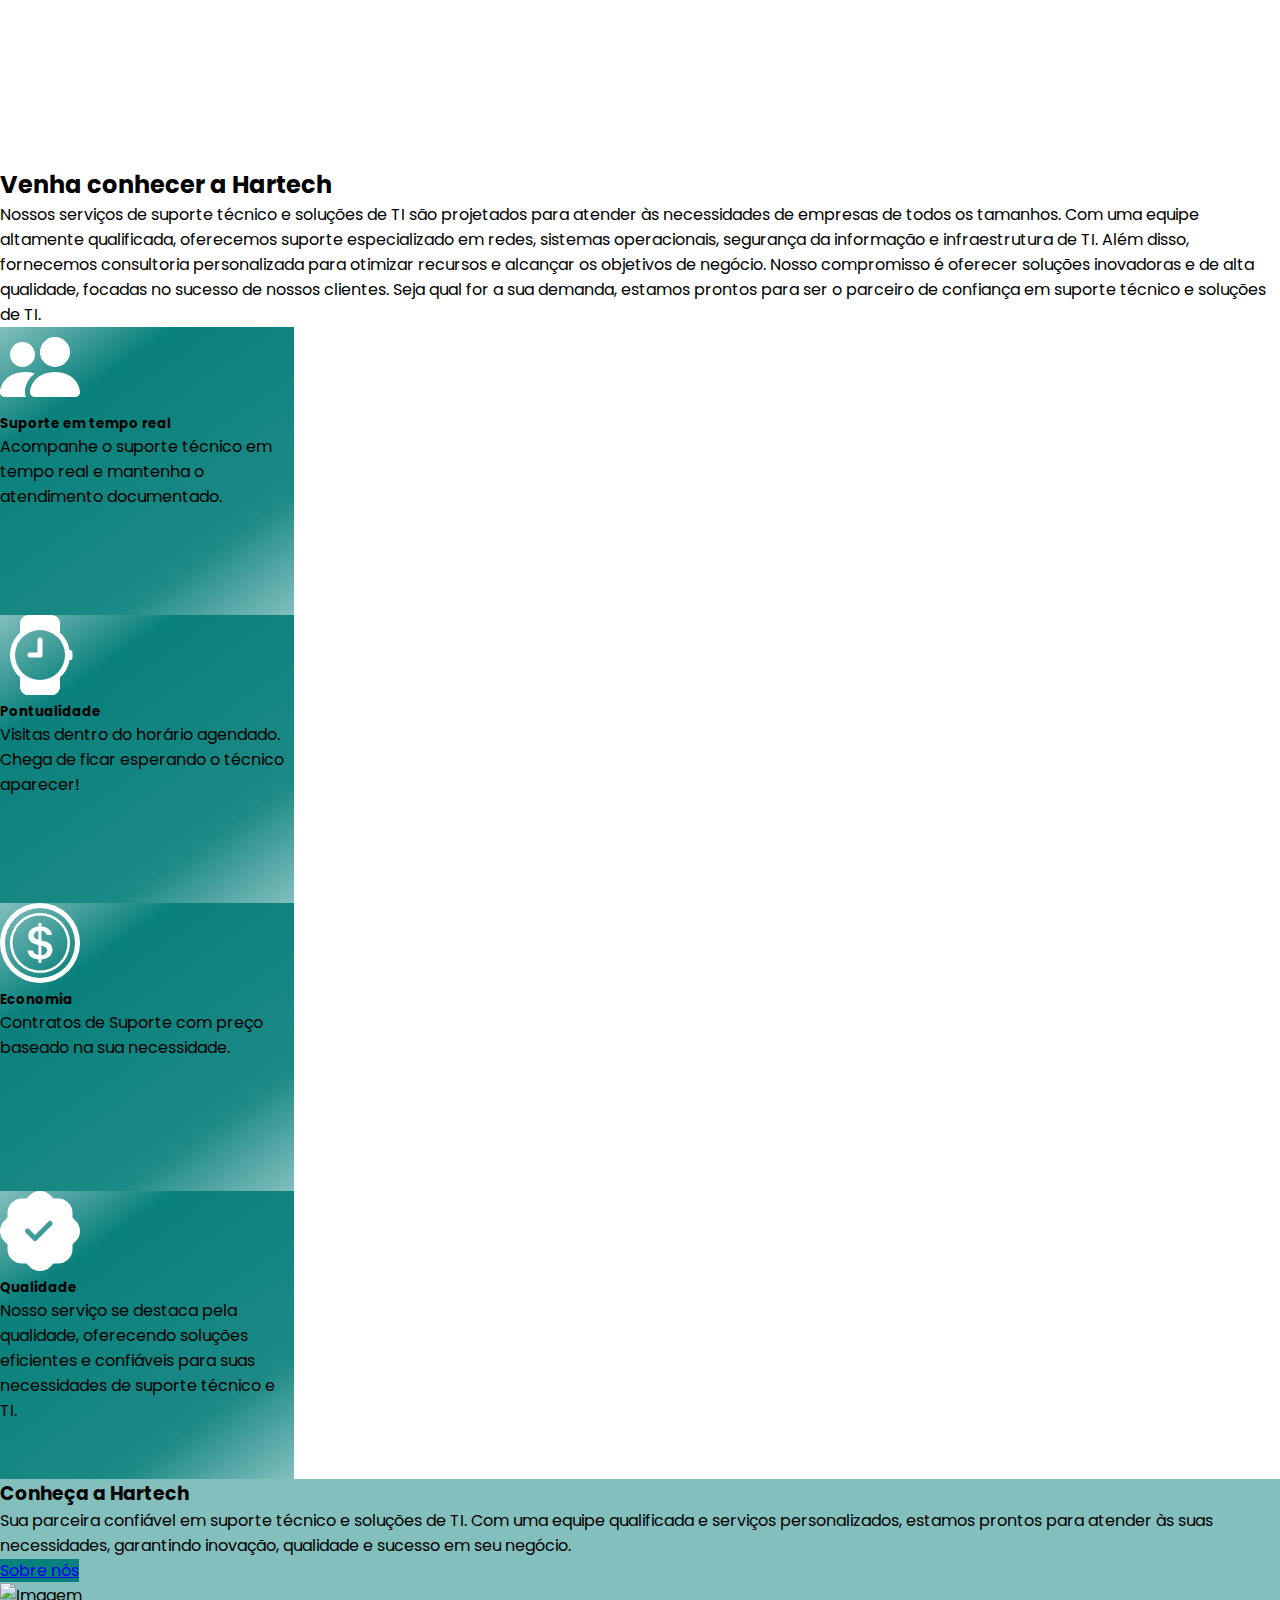
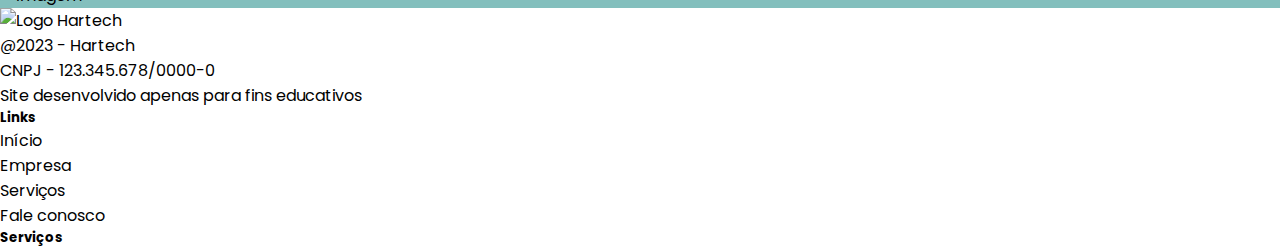
==== commit 8d310bf7: "inicio do serviços" ====
--- a/index.html
+++ b/index.html
@@ -13,7 +13,9 @@
   </head>
 
   <body>
-    <header class="navbar navbar-expand-lg navbar-dark bd-navbar sticky-top">
+    <header
+      class="navbar navbar-expand-lg navbar-dark bd-navbar px-lg-3 sticky-top"
+    >
       <nav
         class="container-xxl bd-gutter flex-wrap flex-lg-nowrap"
         aria-label="Main navigation"
@@ -22,7 +24,8 @@
 
         <a
           class="navbar-brand p-0 me-0 me-lg-2"
-          href="/"
+          href="#"
+          rel="noreferrer noopener"
           aria-label="Hartech"
         >
           <img
@@ -82,21 +85,27 @@
               <li class="nav-item col-6 col-lg-auto">
                 <a
                   class="nav-link py-2 px-0 px-lg-2 active"
-                  href="/"
-                  rel="noopener"
+                  href="#"
+                  rel="noreferrer noopener"
                   >Início</a
                 >
               </li>
               <li class="nav-item col-6 col-lg-auto">
-                <a class="nav-link py-2 px-0 px-lg-2" href="/" rel="noopener"
+                <a
+                  class="nav-link py-2 px-0 px-lg-2"
+                  href="pages/sobrenos.html"
+                  rel="noreferrer noopener"
                   >Empresa</a
                 >
               </li>
               <li class="nav-item col-6 col-lg-auto">
-                <a class="nav-link py-2 px-0 px-lg-2" href="/">Serviços</a>
+                <a class="nav-link py-2 px-0 px-lg-2" href="pages/servicos.html" rel="noreferrer noopener">Serviços</a>
               </li>
               <li class="nav-item col-6 col-lg-auto">
-                <a class="nav-link py-2 px-0 px-lg-2" href="/" rel="noopener"
+                <a
+                  class="nav-link py-2 px-0 px-lg-2"
+                  href="pages/faleconosco.html"
+                  rel="noreferrer noopener"
                   >Fale conosco</a
                 >
               </li>
@@ -147,6 +156,8 @@
                   onsubmit="signIn();return false"
                   novalidate
                 >
+                  <div class="fs-6 text-center">Login</div>
+                  <li><hr class="dropdown-divider" /></li>
                   <div class="mb-3">
                     <label for="signInUser" class="form-label">Usuário</label>
                     <div class="input-group has-validation">
@@ -175,7 +186,30 @@
                       <div class="invalid-feedback">Campo obrigatório.</div>
                     </div>
                   </div>
-                  <button type="submit" class="btn btn-primary">Entrar</button>
+                  <div class="mb-3">
+                    <div class="form-check">
+                      <input
+                        type="checkbox"
+                        class="form-check-input"
+                        id="signInRemember"
+                      />
+                      <label class="form-check-label" for="signInRemember">
+                        Lembrar
+                      </label>
+                    </div>
+                  </div>
+                  <button
+                    type="submit"
+                    class="btn btn-primary d-flex gap-2 align-items-center"
+                  >
+                    <span class="button-label">Acessar</span>
+                    <span class="spinner-border-label d-none">Processando</span>
+                    <span
+                      class="spinner-border spinner-border-sm d-none"
+                      role="status"
+                      aria-hidden="true"
+                    ></span>
+                  </button>
                 </form>
               </li>
               <li class="nav-item col-6 col-lg-auto dropdown" id="signUp">
@@ -193,6 +227,8 @@
                   onsubmit="signUp();return false"
                   novalidate
                 >
+                  <div class="fs-6 text-center">Cadastro</div>
+                  <li><hr class="dropdown-divider" /></li>
                   <div class="mb-3">
                     <label for="signUpUser" class="form-label">Usuário</label>
                     <div class="input-group has-validation">
@@ -221,8 +257,17 @@
                       <div class="invalid-feedback">Campo obrigatório.</div>
                     </div>
                   </div>
-                  <button type="submit" class="btn btn-primary">
-                    Cadastrar
+                  <button
+                    type="submit"
+                    class="btn btn-primary d-flex gap-2 align-items-center"
+                  >
+                    <span class="button-label">Cadastrar</span>
+                    <span class="spinner-border-label d-none">Processando</span>
+                    <span
+                      class="spinner-border spinner-border-sm d-none"
+                      role="status"
+                      aria-hidden="true"
+                    ></span>
                   </button>
                 </form>
               </li>
@@ -386,7 +431,10 @@
         </div>
       </nav>
     </header>
-    <div id="liveAlertPlaceholder"></div>
+    <div
+      id="liveAlertPlaceholder"
+      class="d-flex flex-column align-items-center align-items-lg-start"
+    ></div>
 
     <main>
       <section class="w-100 bg-body-tertiary carousel-section">
@@ -532,24 +580,24 @@
         </div>
       </section>
       <section
-        class="w-100 d-flex py-5 px-2 flex-column align-items-center bg-body-tertiary about-us-section"
+        class="w-100 d-flex py-5 px-2 flex-column align-items-center about-us-section"
       >
         <div
-          class="container d-flex flex-column-reverse flex-lg-row align-items-center justify-content-center gap-4 gap-lg-0"
+          class="container d-flex flex-column-reverse flex-lg-row align-items-center justify-content-center gap-4"
         >
-          <div class="col-12 col-lg-6 d-flex gap-4 flex-column">
-            <h3 class="h3">Conheça a Hartech</h3>
+          <div class="col-12 col-lg-6 d-flex gap-4 flex-column text-white">
+            <h3 class="h3 text-center text-lg-start">Conheça a Hartech</h3>
             <p>
               Sua parceira confiável em suporte técnico e soluções de TI. Com
               uma equipe qualificada e serviços personalizados, estamos prontos
               para atender às suas necessidades, garantindo inovação, qualidade
               e sucesso em seu negócio.
             </p>
-            <a href="#" class="btn btn-primary">Sobre nós</a>
+            <a href="pages/sobrenos.html" rel="noreferrer noopener" class="btn btn-primary">Sobre nós</a>
           </div>
           <div class="col-12 col-lg-6">
             <img
-              src="images/fotos/pexels-panumas-nikhomkhai-1148820.jpg"
+              src="images/fotos/servidor.jpg"
               class="img-fluid rounded"
               alt="Imagem"
             />
@@ -558,14 +606,14 @@
       </section>
     </main>
 
-    <footer class="bd-footer py-3 mt-5 bg-body-tertiary">
+    <footer class="bd-footer py-3 bg-body-tertiary">
       <div class="container py-4 py-md-5 px-4 px-md-3">
         <div class="row">
           <div class="col-lg-3 mb-3">
             <a
               class="d-inline-flex align-items-center mb-2 text-body-emphasis gap-2"
               href="/"
-              aria-label="Bootstrap"
+              aria-label="Hartech"
             >
               <img
                 src="images/icons/logo.svg"
@@ -585,10 +633,22 @@
             <div class="col-6 col-lg-2 mb-3 me-lg-5">
               <h5>Links</h5>
               <ul class="list-unstyled">
-                <li class="mb-2"><a href="/">Início</a></li>
-                <li class="mb-2"><a href="/">Empresa</a></li>
-                <li class="mb-2"><a href="/">Serviços</a></li>
-                <li class="mb-2"><a href="/">Fale conosco</a></li>
+                <li class="mb-2">
+                  <a href="#" rel="noreferrer noopener">Início</a>
+                </li>
+                <li class="mb-2">
+                  <a href="pages/sobrenos.html" rel="noreferrer noopener"
+                    >Empresa</a
+                  >
+                </li>
+                <li class="mb-2">
+                  <a href="pages/servicos.html" rel="noreferrer noopener">Serviços</a>
+                </li>
+                <li class="mb-2">
+                  <a href="pages/faleconosco.html" rel="noreferrer noopener"
+                    >Fale conosco</a
+                  >
+                </li>
               </ul>
             </div>
             <div class="col-6 col-lg-2 mb-3">
--- a/css/home.css
+++ b/css/home.css
@@ -10,6 +10,10 @@
 .card-section .card-container .card {
     width: 100%;
     background: linear-gradient(145deg, rgba(8,128,123,0.5) 0%, rgba(8,128,123,1) 25%, rgba(28,138,134,1) 75%, rgba(8,128,123,0.5) 100%);
+}
+
+.about-us-section {
+    background-color: rgba(var(--primary-color), 0.5);
 }
 
 .about-us-section .btn {
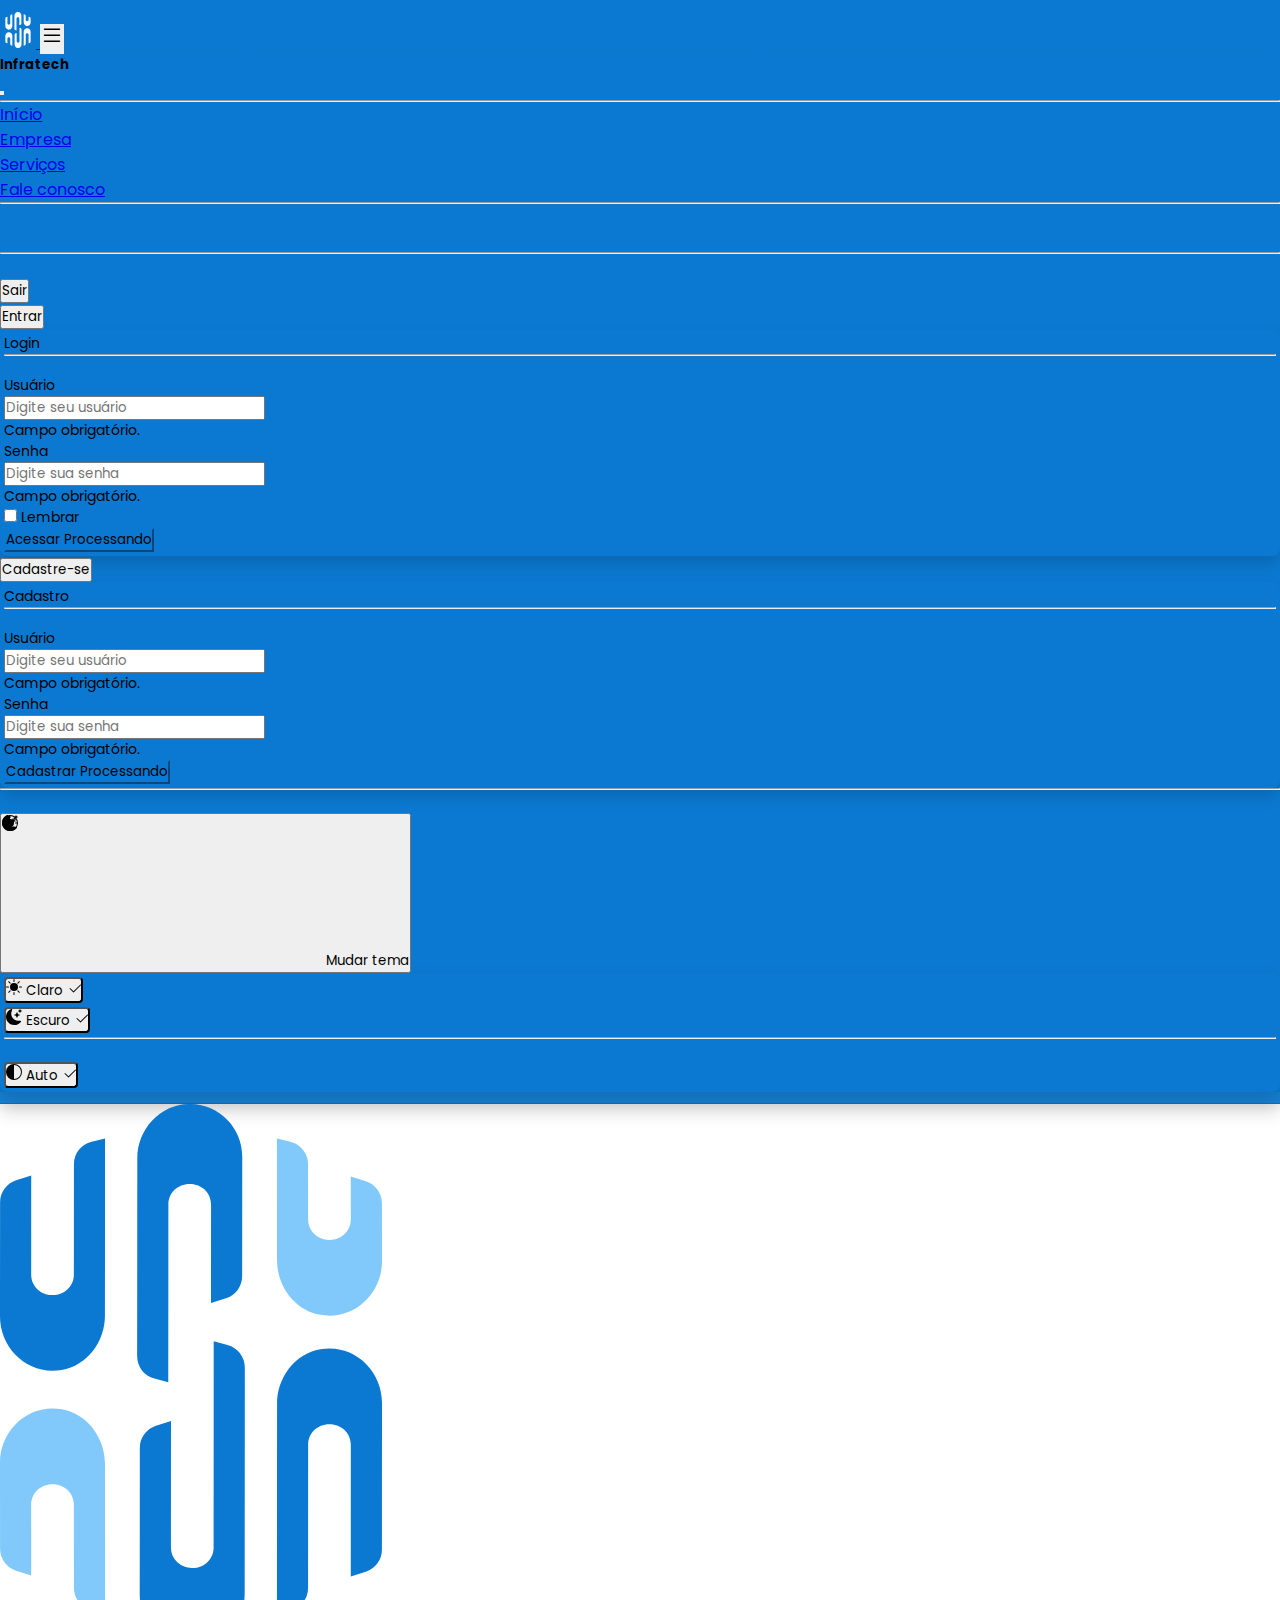
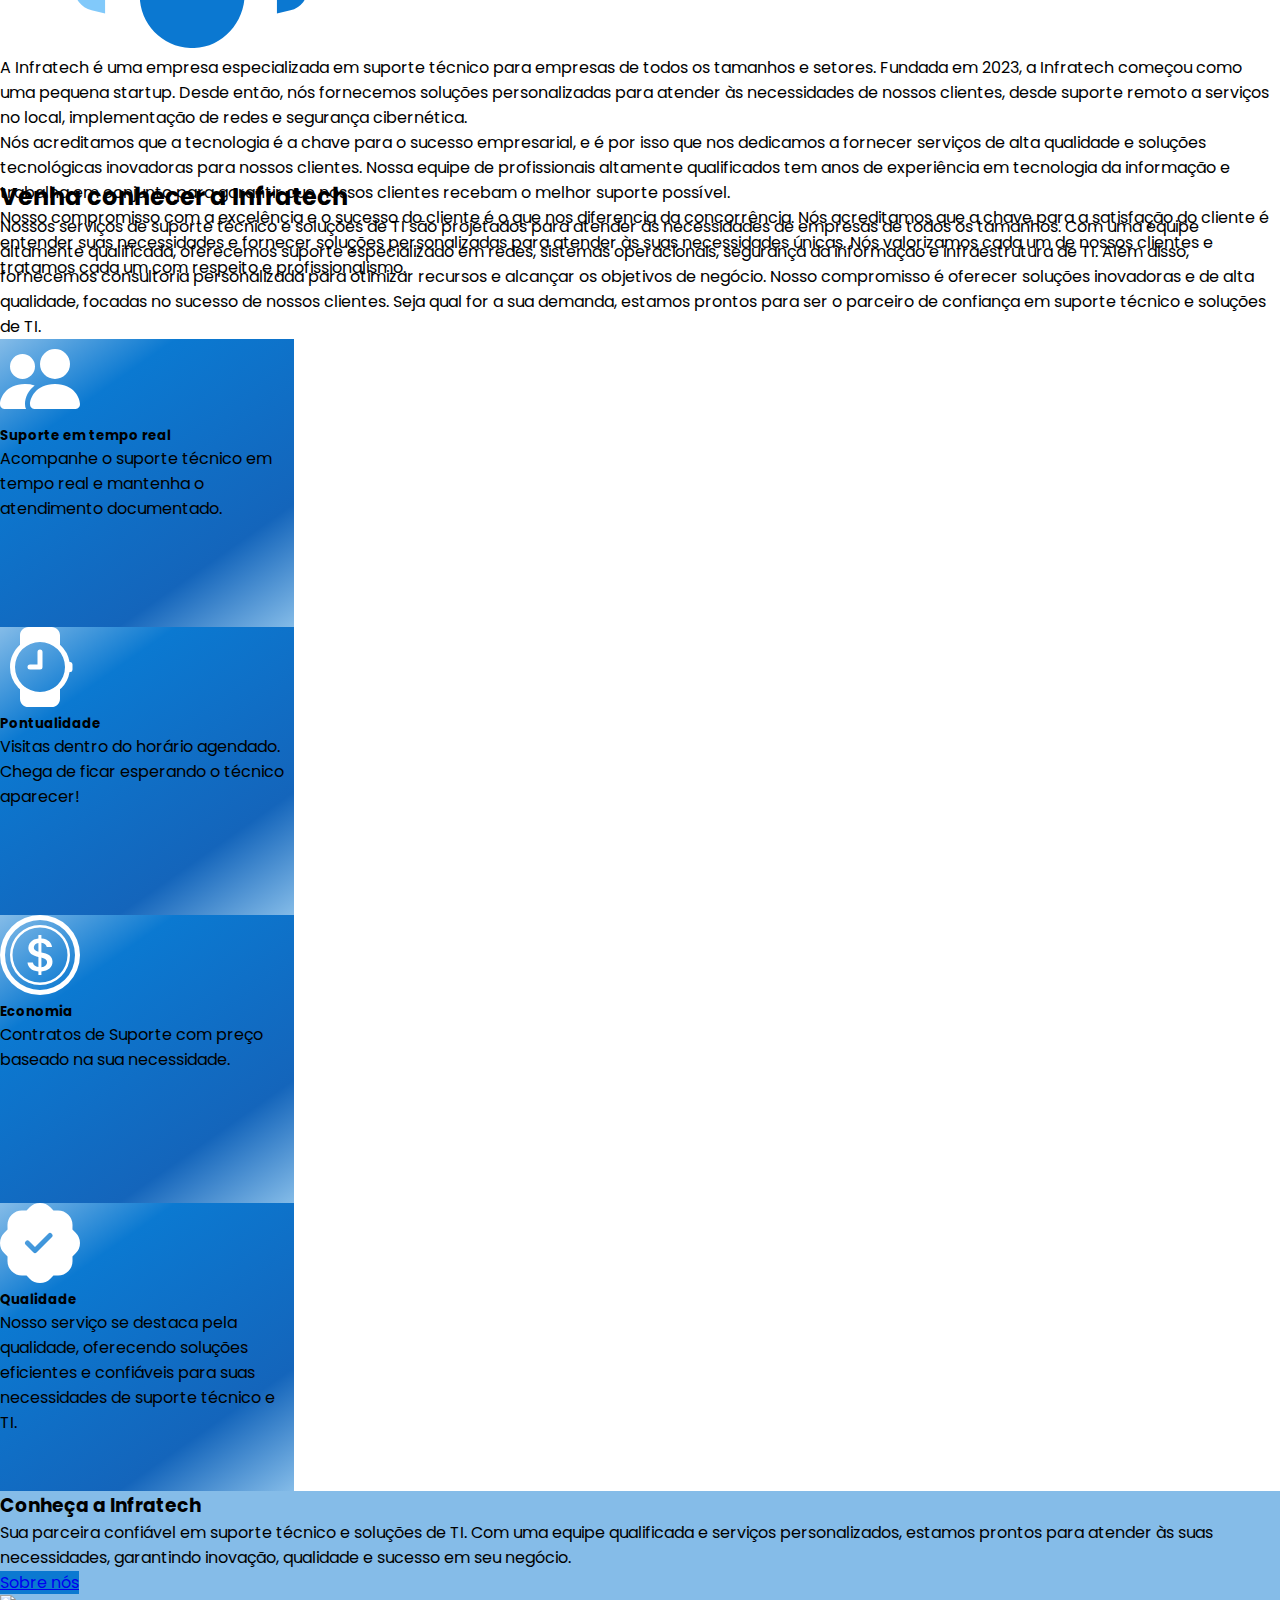
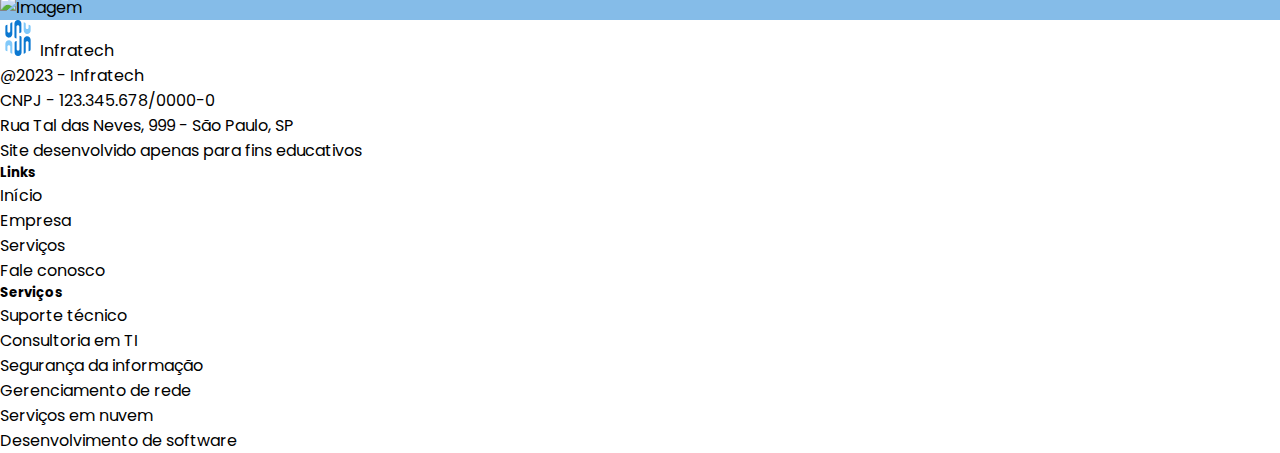
==== commit 0c4b3b57: "commit" ====
--- a/index.html
+++ b/index.html
@@ -3,7 +3,7 @@
   <head>
     <meta charset="utf-8" />
     <meta name="viewport" content="width=device-width, initial-scale=1" />
-    <title>Hartech</title>
+    <title>Infratech</title>
     <link rel="icon" href="images/icons/logo.svg" />
     <link href="libs/bootstrap/css/bootstrap.min.css" rel="stylesheet" />
     <link href="libs/swiper/package/swiper-bundle.min.css" rel="stylesheet" />
@@ -26,7 +26,7 @@
           class="navbar-brand p-0 me-0 me-lg-2"
           href="#"
           rel="noreferrer noopener"
-          aria-label="Hartech"
+          aria-label="Infratech"
         >
           <img
             src="images/icons/logo-white.svg"
@@ -68,7 +68,7 @@
         >
           <div class="offcanvas-header px-4 pb-0">
             <h5 class="offcanvas-title text-white" id="bdNavbarOffcanvasLabel">
-              Hartech
+              Infratech
             </h5>
             <button
               type="button"
@@ -99,7 +99,12 @@
                 >
               </li>
               <li class="nav-item col-6 col-lg-auto">
-                <a class="nav-link py-2 px-0 px-lg-2" href="pages/servicos.html" rel="noreferrer noopener">Serviços</a>
+                <a
+                  class="nav-link py-2 px-0 px-lg-2"
+                  href="pages/servicos.html"
+                  rel="noreferrer noopener"
+                  >Serviços</a
+                >
               </li>
               <li class="nav-item col-6 col-lg-auto">
                 <a
@@ -445,7 +450,7 @@
             <div class="col-12 col-lg-6 d-flex justify-content-center">
               <img
                 src="images/icons/logo.svg"
-                class="img-fluid carousel-section-image"
+                class="carousel-section-image"
                 alt="Logo"
               />
             </div>
@@ -454,14 +459,7 @@
                 <div class="swiper-wrapper">
                   <div class="swiper-slide d-flex align-items-center">
                     <span
-                      >A Hartech é uma empresa especializada em suporte técnico
-                      para empresas de todos os tamanhos e setores. Fundada em
-                      2018, a Hartech começou como uma pequena startup e
-                      rapidamente se tornou uma empresa líder em tecnologia da
-                      informação. Desde então, nós fornecemos soluções
-                      personalizadas para atender às necessidades de nossos
-                      clientes, desde suporte remoto a serviços no local,
-                      implementação de redes e segurança cibernética.</span
+                      >A Infratech é uma empresa especializada em suporte técnico para empresas de todos os tamanhos e setores. Fundada em 2023, a Infratech começou como uma pequena startup. Desde então, nós fornecemos soluções personalizadas para atender às necessidades de nossos clientes, desde suporte remoto a serviços no local, implementação de redes e segurança cibernética.</span
                     >
                   </div>
                   <div class="swiper-slide d-flex align-items-center">
@@ -496,7 +494,7 @@
         class="w-100 d-flex py-5 px-2 flex-column align-items-center card-section"
       >
         <div class="container gap-4 d-flex flex-column align-items-center">
-          <h2 class="h2 text-uppercase">Venha conhecer a Hartech</h2>
+          <h2 class="h2 text-uppercase">Venha conhecer a Infratech</h2>
           <p>
             Nossos serviços de suporte técnico e soluções de TI são projetados
             para atender às necessidades de empresas de todos os tamanhos. Com
@@ -586,14 +584,19 @@
           class="container d-flex flex-column-reverse flex-lg-row align-items-center justify-content-center gap-4"
         >
           <div class="col-12 col-lg-6 d-flex gap-4 flex-column text-white">
-            <h3 class="h3 text-center text-lg-start">Conheça a Hartech</h3>
+            <h3 class="h3 text-center text-lg-start">Conheça a Infratech</h3>
             <p>
               Sua parceira confiável em suporte técnico e soluções de TI. Com
               uma equipe qualificada e serviços personalizados, estamos prontos
               para atender às suas necessidades, garantindo inovação, qualidade
               e sucesso em seu negócio.
             </p>
-            <a href="pages/sobrenos.html" rel="noreferrer noopener" class="btn btn-primary">Sobre nós</a>
+            <a
+              href="pages/sobrenos.html"
+              rel="noreferrer noopener"
+              class="btn btn-primary"
+              >Sobre nós</a
+            >
           </div>
           <div class="col-12 col-lg-6">
             <img
@@ -613,7 +616,7 @@
             <a
               class="d-inline-flex align-items-center mb-2 text-body-emphasis gap-2"
               href="/"
-              aria-label="Hartech"
+              aria-label="Infratech"
             >
               <img
                 src="images/icons/logo.svg"
@@ -621,11 +624,12 @@
                 width="36"
                 height="36"
               />
-              <span class="fs-5">Hartech</span>
+              <span class="fs-5">Infratech</span>
             </a>
             <ul class="list-unstyled small">
-              <li class="mb-2">@2023 - Hartech</li>
+              <li class="mb-2">@2023 - Infratech</li>
               <li class="mb-2">CNPJ - 123.345.678/0000-0</li>
+              <li class="mb-2">Rua Tal das Neves, 999 - São Paulo, SP</li>
               <li>Site desenvolvido apenas para fins educativos</li>
             </ul>
           </div>
@@ -642,7 +646,9 @@
                   >
                 </li>
                 <li class="mb-2">
-                  <a href="pages/servicos.html" rel="noreferrer noopener">Serviços</a>
+                  <a href="pages/servicos.html" rel="noreferrer noopener"
+                    >Serviços</a
+                  >
                 </li>
                 <li class="mb-2">
                   <a href="pages/faleconosco.html" rel="noreferrer noopener"
@@ -653,7 +659,38 @@
             </div>
             <div class="col-6 col-lg-2 mb-3">
               <h5>Serviços</h5>
-              <ul class="list-unstyled"></ul>
+              <ul class="list-unstyled">
+                <li class="mb-2">
+                  <a href="pages/servicos.html#technicalSupport" rel="noreferrer noopener">
+                    Suporte técnico
+                  </a>
+                </li>
+                <li class="mb-2">
+                  <a href="pages/servicos.html#itConsulting" rel="noreferrer noopener">
+                    Consultoria em TI
+                  </a>
+                </li>
+                <li class="mb-2">
+                  <a href="pages/servicos.html#informationSecurity" rel="noreferrer noopener">
+                    Segurança da informação
+                  </a>
+                </li>
+                <li class="mb-2">
+                  <a href="pages/servicos.html#networkManagement" rel="noreferrer noopener">
+                    Gerenciamento de rede
+                  </a>
+                </li>
+                <li class="mb-2">
+                  <a href="pages/servicos.html#cloudServices" rel="noreferrer noopener">
+                    Serviços em nuvem
+                  </a>
+                </li>
+                <li class="mb-2">
+                  <a href="pages/servicos.html#softwareDevelopment" rel="noreferrer noopener">
+                    Desenvolvimento de software
+                  </a>
+                </li>
+              </ul>
             </div>
           </div>
         </div>
--- a/index.css
+++ b/index.css
@@ -1,10 +1,10 @@
 @import url("https://fonts.googleapis.com/css2?family=Poppins&display=swap");
 
 :root {
-  --primary-color: 8, 128, 123;
-  --primary-color-dark: 6, 102, 98;
-  --primary-color-darker: 5, 89, 86;
-  --primary-color-light: 10, 163, 156;
+  --primary-color: 11, 121, 209;
+  --primary-color-dark: 20, 101, 187;
+  --primary-color-darker: 0, 55, 133;
+  --primary-color-light: 129, 201, 250;
 }
 
 * {
@@ -24,7 +24,7 @@
 }
 
 .bd-navbar {
-  padding: 0.75rem 1.25rem;
+  padding: 0.75rem 0;
   background-color: transparent;
   background-image: linear-gradient(
     to bottom,
@@ -91,7 +91,7 @@
 }
 
 .bd-navbar .offcanvas-lg {
-  background-color: #08807b;
+  background-color: rgba(var(--primary-color), 1);
   border-left: 0;
 }
 
@@ -116,7 +116,12 @@
   border-color: rgba(var(--primary-color-dark), 1);
 }
 
-.btn-check:checked+.btn, .btn-primary.active, .btn-primary.show, .btn-primary:first-child:active, :not(.btn-check)+.btn:active {
+.btn-check:checked + .btn,
+.btn-primary.active,
+.btn-primary.show,
+.btn-primary:first-child:active,
+:not(.btn-check) + .btn:active,
+.btn-primary:disabled {
   background-color: rgba(var(--primary-color-darker), 1);
   border-color: rgba(var(--primary-color-darker), 1);
 }
@@ -124,13 +129,54 @@
 .btn-primary:focus-visible {
   background-color: rgba(var(--primary-color-darker), 1);
   border-color: rgba(var(--primary-color-darker), 1);
-  box-shadow: 0 0 0 0.25rem rgba(var(--primary-color-light), .5);
-}
-
-input[type=text]:focus,
-input[type=password]:focus {
+  box-shadow: 0 0 0 0.25rem rgba(var(--primary-color-light), 0.5);
+}
+
+input[type="checkbox"]:focus,
+.form-control:focus,
+.form-select:focus,
+#signIn .form-control.is-valid:focus,
+#signIn .was-validated .form-control:valid:focus,
+#signIn .form-check-input.is-valid:focus,
+#signIn .was-validated .form-check-input:valid:focus,
+#signUp .form-control.is-valid:focus,
+#signUp .was-validated .form-control:valid:focus {
   border-color: rgba(var(--primary-color-darker), 1);
-  box-shadow: 0 0 0 0.25rem rgba(var(--primary-color-light), .25);
+  box-shadow: 0 0 0 0.25rem rgba(var(--primary-color-light), 0.25);
+}
+
+input[type="checkbox"]:checked,
+#signIn .form-check-input.is-valid:checked,
+#signIn .was-validated .form-check-input:valid:checked {
+  background-color: rgba(var(--primary-color), 1);
+  border-color: rgba(var(--primary-color), 1);
+}
+
+#signIn .form-check-input.is-valid,
+#signIn .was-validated .form-check-input:valid {
+  border-color: var(--bs-border-color);
+}
+
+#signIn .form-check-input.is-valid ~ .form-check-label,
+#signIn .was-validated .form-check-input:valid ~ .form-check-label {
+  color: var(--bs-body-color);
+}
+
+#signInRemember {
+  cursor: pointer;
+}
+
+#signIn .form-control.is-valid,
+#signIn .was-validated .form-control:valid,
+#signUp .form-control.is-valid,
+#signUp .was-validated .form-control:valid {
+  border-color: var(--bs-border-color);
+  padding: 0.375rem 0.75rem;
+  background-image: none;
+}
+
+#logoutButton .btn:disabled {
+  color: var(--bs-nav-link-color);
 }
 
 #liveAlertPlaceholder {
@@ -141,12 +187,7 @@
   left: 50%;
   transform: translateX(-50%);
   z-index: 9999;
-  max-height: 38vh;
-  overflow: hidden;
-}
-
-#liveAlertPlaceholder .alert {
-  width: max-content !important;
+  overflow-y: hidden;
 }
 
 .alert .btn-close:focus,
@@ -160,6 +201,5 @@
     bottom: 0.5rem;
     left: 1.5rem;
     transform: none;
-    max-height: 80vh;
   }
 }
--- a/css/home.css
+++ b/css/home.css
@@ -9,7 +9,7 @@
 
 .card-section .card-container .card {
     width: 100%;
-    background: linear-gradient(145deg, rgba(8,128,123,0.5) 0%, rgba(8,128,123,1) 25%, rgba(28,138,134,1) 75%, rgba(8,128,123,0.5) 100%);
+    background: linear-gradient(145deg, rgba(var(--primary-color),0.5) 0%, rgba(var(--primary-color),1) 25%, rgba(var(--primary-color-dark),1) 75%, rgba(var(--primary-color),0.5) 100%);
 }
 
 .about-us-section {
@@ -33,7 +33,7 @@
     }
 
     .carousel-section-image {
-        width: 75%;
+        width: 382px;
     }
 
     .card-section .card-container .card {
